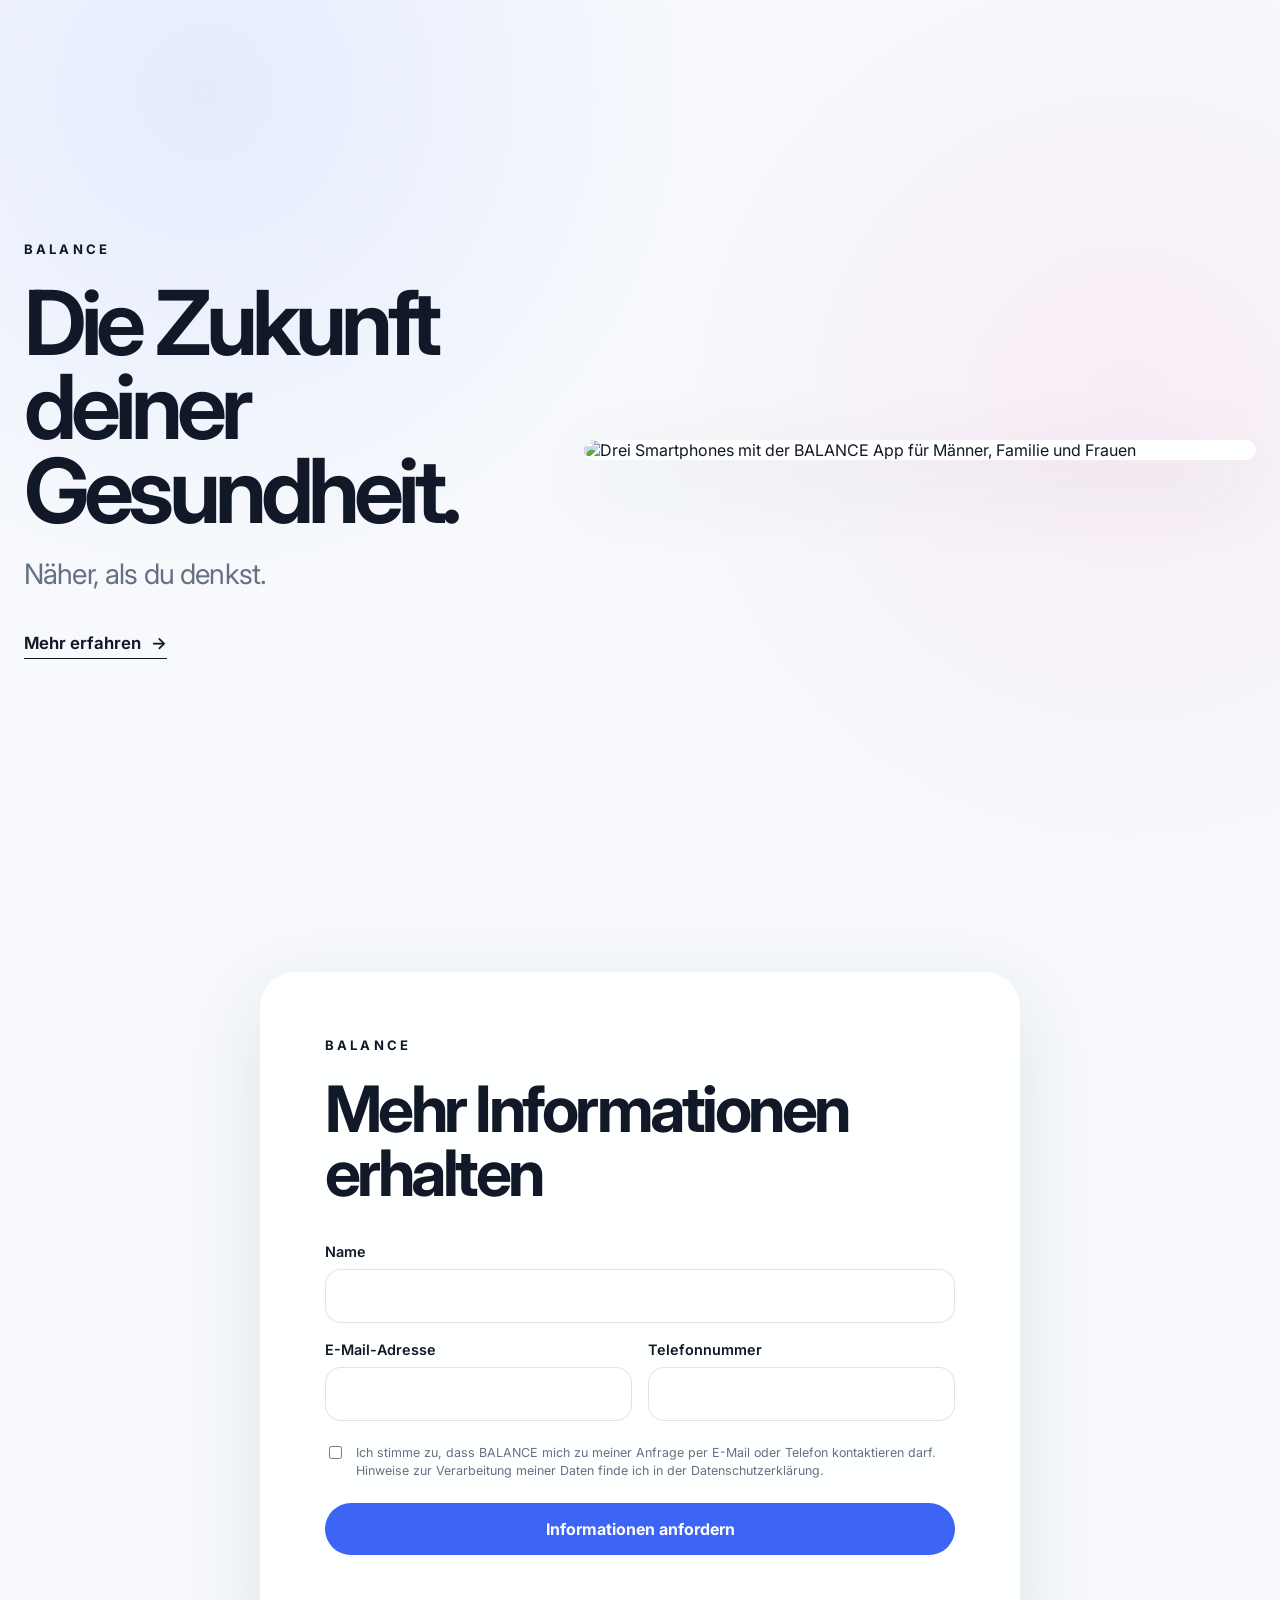
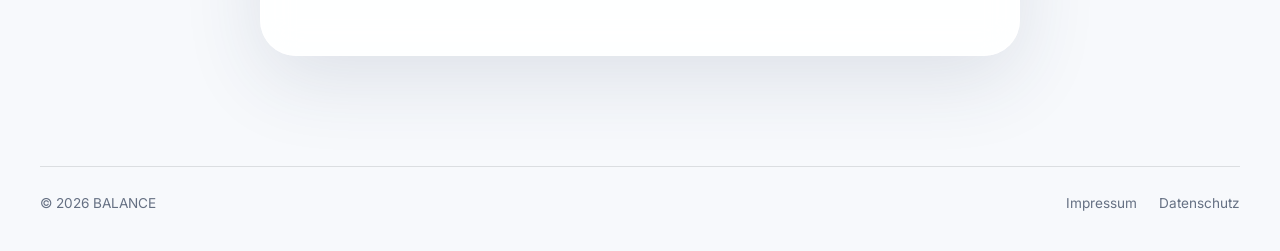
==== index.html @ 3963d745 "Add files via upload" ====
<!doctype html>
<html lang="de">
<head>
  <meta charset="utf-8" />
  <meta name="viewport" content="width=device-width, initial-scale=1" />
  <meta name="description" content="BALANCE – Die Zukunft deiner Gesundheit. Näher, als du denkst." />
  <meta name="theme-color" content="#f7f9fc" />
  <title>BALANCE</title>
  <link rel="preconnect" href="https://fonts.googleapis.com">
  <link rel="preconnect" href="https://fonts.gstatic.com" crossorigin>
  <link href="https://fonts.googleapis.com/css2?family=Inter:wght@400;500;600;700&display=swap" rel="stylesheet">
  <link rel="stylesheet" href="/style.css" />
</head>
<body>
  <main>
    <section class="hero" aria-labelledby="hero-title">
      <div class="hero-copy">
        <p class="brand">BALANCE</p>
        <h1 id="hero-title">Die Zukunft deiner Gesundheit.</h1>
        <p class="subline">Näher, als du denkst.</p>
        <a class="primary-link" href="#kontakt">Mehr erfahren <span aria-hidden="true">→</span></a>
      </div>

      <div class="hero-visual" aria-label="Vorschau der BALANCE App">
        <img src="/assets/balance-app.jpeg" alt="Drei Smartphones mit der BALANCE App für Männer, Familie und Frauen" />
      </div>
    </section>

    <section class="contact" id="kontakt" aria-labelledby="contact-title">
      <div class="contact-card">
        <p class="eyebrow">BALANCE</p>
        <h2 id="contact-title">Mehr Informationen erhalten</h2>

        <form id="lead-form" novalidate>
          <div class="field-row">
            <label>
              <span>Name</span>
              <input type="text" name="name" autocomplete="name" required maxlength="100" />
            </label>
          </div>

          <div class="field-row two-columns">
            <label>
              <span>E-Mail-Adresse</span>
              <input type="email" name="email" autocomplete="email" required maxlength="200" />
            </label>
            <label>
              <span>Telefonnummer</span>
              <input type="tel" name="phone" autocomplete="tel" required maxlength="40" />
            </label>
          </div>

          <label class="consent">
            <input type="checkbox" name="consent" required />
            <span>Ich stimme zu, dass BALANCE mich zu meiner Anfrage per E-Mail oder Telefon kontaktieren darf. Hinweise zur Verarbeitung meiner Daten finde ich in der Datenschutzerklärung.</span>
          </label>

          <button type="submit">Informationen anfordern</button>
          <p class="form-message" id="form-message" role="status" aria-live="polite"></p>
        </form>
      </div>
    </section>
  </main>

  <footer>
    <span>© <span id="year"></span> BALANCE</span>
    <nav aria-label="Rechtliches">
      <a href="/impressum.html">Impressum</a>
      <a href="/datenschutz.html">Datenschutz</a>
    </nav>
  </footer>

  <script src="/script.js" defer></script>
</body>
</html>
---- style.css ----
:root {
  --bg: #f7f9fc;
  --surface: rgba(255, 255, 255, 0.88);
  --text: #111827;
  --muted: #657083;
  --line: rgba(17, 24, 39, 0.12);
  --accent: #3c65f5;
  --accent-dark: #274ad7;
  --shadow: 0 24px 80px rgba(42, 55, 94, 0.12);
}

* { box-sizing: border-box; }
html { scroll-behavior: smooth; }
body {
  margin: 0;
  font-family: Inter, system-ui, -apple-system, BlinkMacSystemFont, "Segoe UI", sans-serif;
  color: var(--text);
  background:
    radial-gradient(circle at 16% 5%, rgba(133, 170, 255, 0.17), transparent 31rem),
    radial-gradient(circle at 88% 22%, rgba(255, 186, 216, 0.20), transparent 29rem),
    var(--bg);
}

button, input { font: inherit; }
a { color: inherit; }

.hero {
  min-height: 100svh;
  display: grid;
  grid-template-columns: minmax(0, 0.85fr) minmax(420px, 1.15fr);
  align-items: center;
  gap: clamp(2rem, 5vw, 6rem);
  width: min(1400px, calc(100% - 48px));
  margin: 0 auto;
  padding: 48px 0;
}

.hero-copy { max-width: 650px; }
.brand, .eyebrow {
  margin: 0 0 1.5rem;
  font-size: 0.82rem;
  font-weight: 700;
  letter-spacing: 0.24em;
}

h1 {
  margin: 0;
  max-width: 760px;
  font-size: clamp(3.2rem, 7vw, 7.6rem);
  line-height: 0.94;
  letter-spacing: -0.065em;
  font-weight: 650;
}

.subline {
  margin: 1.5rem 0 2.6rem;
  font-size: clamp(1.35rem, 2.2vw, 2.2rem);
  color: var(--muted);
  letter-spacing: -0.03em;
}

.primary-link {
  display: inline-flex;
  align-items: center;
  gap: 0.6rem;
  text-decoration: none;
  font-weight: 650;
  font-size: 1.05rem;
  padding-bottom: 0.35rem;
  border-bottom: 1px solid currentColor;
}

.primary-link span { transition: transform 180ms ease; }
.primary-link:hover span { transform: translateX(5px); }

.hero-visual {
  position: relative;
  overflow: hidden;
  border-radius: 38px;
  box-shadow: var(--shadow);
  background: #fff;
  animation: enter 750ms ease both;
}

.hero-visual::after {
  content: "";
  position: absolute;
  inset: 0;
  box-shadow: inset 0 0 0 1px rgba(255, 255, 255, 0.8);
  border-radius: inherit;
  pointer-events: none;
}

.hero-visual img {
  display: block;
  width: 100%;
  height: auto;
}

.contact {
  min-height: 92svh;
  display: grid;
  place-items: center;
  padding: 72px 24px 110px;
}

.contact-card {
  width: min(760px, 100%);
  padding: clamp(28px, 6vw, 64px);
  border: 1px solid rgba(255,255,255,.9);
  border-radius: 36px;
  background: var(--surface);
  backdrop-filter: blur(18px);
  box-shadow: var(--shadow);
}

.contact-card h2 {
  margin: 0 0 2.4rem;
  font-size: clamp(2.2rem, 5vw, 4.3rem);
  line-height: 1;
  letter-spacing: -0.055em;
}

form { display: grid; gap: 1.1rem; }
.two-columns { display: grid; grid-template-columns: 1fr 1fr; gap: 1rem; }
label > span:first-child {
  display: block;
  margin-bottom: 0.55rem;
  font-size: 0.9rem;
  font-weight: 600;
}

input[type="text"], input[type="email"], input[type="tel"] {
  width: 100%;
  border: 1px solid var(--line);
  border-radius: 16px;
  padding: 1rem 1.05rem;
  color: var(--text);
  background: rgba(255,255,255,.82);
  outline: none;
  transition: border-color 160ms ease, box-shadow 160ms ease;
}

input:focus {
  border-color: rgba(60, 101, 245, .7);
  box-shadow: 0 0 0 4px rgba(60, 101, 245, .10);
}

.consent {
  display: grid;
  grid-template-columns: 20px 1fr;
  align-items: start;
  gap: 0.7rem;
  margin: 0.35rem 0;
  color: var(--muted);
  font-size: 0.78rem;
  line-height: 1.45;
}
.consent input { margin-top: 0.15rem; }

button {
  border: 0;
  border-radius: 999px;
  padding: 1rem 1.4rem;
  color: white;
  background: var(--accent);
  font-weight: 700;
  cursor: pointer;
  transition: transform 160ms ease, background 160ms ease, opacity 160ms ease;
}
button:hover { background: var(--accent-dark); transform: translateY(-1px); }
button:disabled { opacity: 0.6; cursor: wait; transform: none; }
.form-message { min-height: 1.3em; margin: 0; font-size: 0.9rem; color: var(--muted); text-align: center; }
.form-message.success { color: #087f5b; }
.form-message.error { color: #b42318; }

footer {
  width: min(1200px, calc(100% - 48px));
  margin: 0 auto;
  padding: 28px 0 40px;
  border-top: 1px solid var(--line);
  display: flex;
  justify-content: space-between;
  gap: 1rem;
  color: var(--muted);
  font-size: 0.85rem;
}
footer nav { display: flex; gap: 1.4rem; }
footer a { text-decoration: none; }
footer a:hover { color: var(--text); }

@keyframes enter {
  from { opacity: 0; transform: translateY(18px) scale(.985); }
  to { opacity: 1; transform: none; }
}

@media (max-width: 920px) {
  .hero {
    grid-template-columns: 1fr;
    width: min(760px, calc(100% - 32px));
    padding-top: 34px;
  }
  .hero-copy { padding-top: 3rem; }
  h1 { font-size: clamp(3.4rem, 14vw, 6rem); }
  .hero-visual { border-radius: 28px; }
}

@media (max-width: 620px) {
  .hero { min-height: auto; padding-bottom: 80px; }
  .hero-copy { padding-top: 2rem; }
  .two-columns { grid-template-columns: 1fr; }
  .contact { min-height: auto; padding-inline: 16px; }
  .contact-card { border-radius: 26px; }
  footer { width: calc(100% - 32px); flex-direction: column; }
}
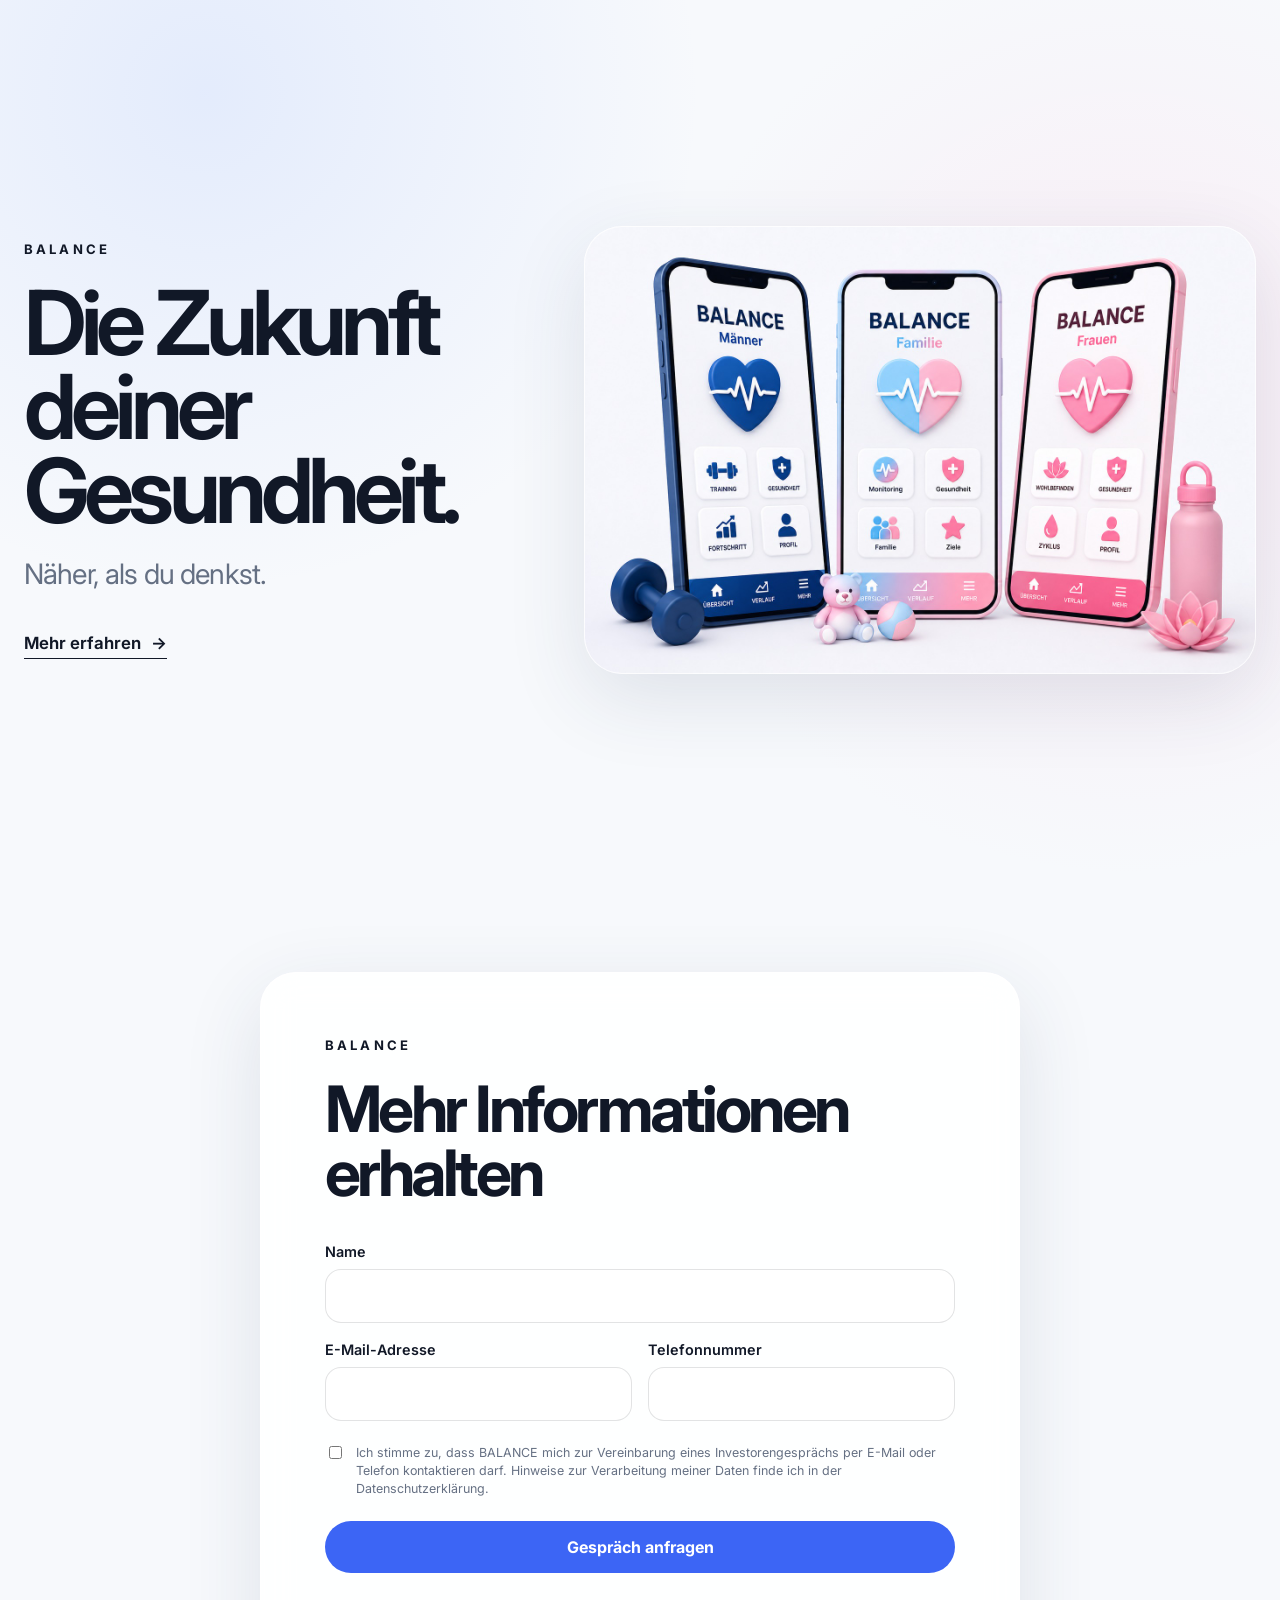
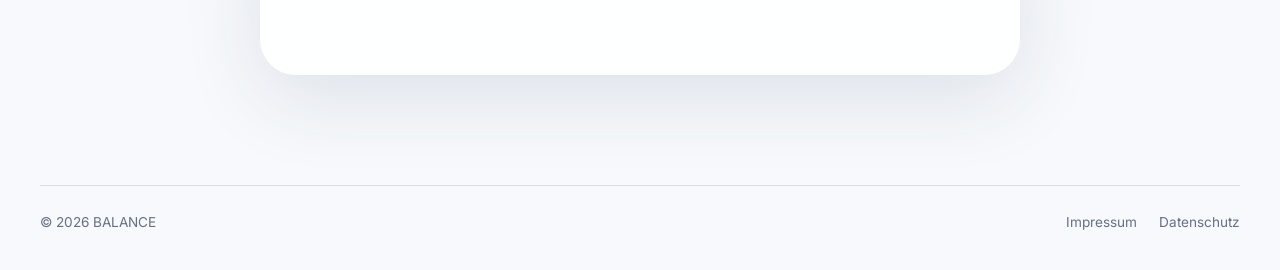
==== commit fb335580: "Update index.html" ====
--- a/index.html
+++ b/index.html
@@ -29,8 +29,7 @@
     <section class="contact" id="kontakt" aria-labelledby="contact-title">
       <div class="contact-card">
         <p class="eyebrow">BALANCE</p>
-        <h2 id="contact-title">Mehr Informationen erhalten</h2>
-
+<h2 id="contact-title">Mehr Informationen erhalten</h2>
         <form id="lead-form" novalidate>
           <div class="field-row">
             <label>
@@ -52,10 +51,15 @@
 
           <label class="consent">
             <input type="checkbox" name="consent" required />
-            <span>Ich stimme zu, dass BALANCE mich zu meiner Anfrage per E-Mail oder Telefon kontaktieren darf. Hinweise zur Verarbeitung meiner Daten finde ich in der Datenschutzerklärung.</span>
+           <span>
+Ich stimme zu, dass BALANCE mich zur Vereinbarung eines
+Investorengesprächs per E-Mail oder Telefon kontaktieren darf.
+Hinweise zur Verarbeitung meiner Daten finde ich in der
+Datenschutzerklärung.
+</span>
           </label>
 
-          <button type="submit">Informationen anfordern</button>
+          <button type="submit">Gespräch anfragen</button>
           <p class="form-message" id="form-message" role="status" aria-live="polite"></p>
         </form>
       </div>
--- a/style.css
+++ b/style.css
@@ -213,3 +213,73 @@
   .contact-card { border-radius: 26px; }
   footer { width: calc(100% - 32px); flex-direction: column; }
 }
+/* ===== Rechtliche Seiten ===== */
+
+.legal-content {
+    text-align: center;
+}
+
+.legal-content h3 {
+    margin: 2.5rem 0 0.8rem;
+    font-size: 1.15rem;
+    font-weight: 700;
+}
+
+.legal-content p {
+    margin: 0;
+    line-height: 1.8;
+    color: var(--muted);
+}
+
+.legal-content a {
+    color: var(--accent);
+    text-decoration: none;
+}
+
+.legal-content a:hover {
+    text-decoration: underline;
+}
+
+.back-link {
+    display: inline-block;
+    margin-top: 3rem;
+    font-weight: 600;
+    text-decoration: none;
+}
+/* ===== Rechtliche Seiten ===== */
+
+.legal-content {
+    text-align: center;
+}
+
+.legal-content h3 {
+    margin: 2.5rem 0 0.8rem;
+    font-size: 1.15rem;
+    font-weight: 700;
+}
+
+.legal-content p {
+    margin: 0 0 1rem;
+    line-height: 1.8;
+    color: var(--muted);
+}
+
+.legal-content strong {
+    color: var(--text);
+}
+
+.legal-content a {
+    color: var(--accent);
+    text-decoration: none;
+    overflow-wrap: anywhere;
+}
+
+.legal-content a:hover {
+    text-decoration: underline;
+}
+
+.back-link {
+    display: inline-block;
+    margin-top: 3rem;
+    font-weight: 600;
+}
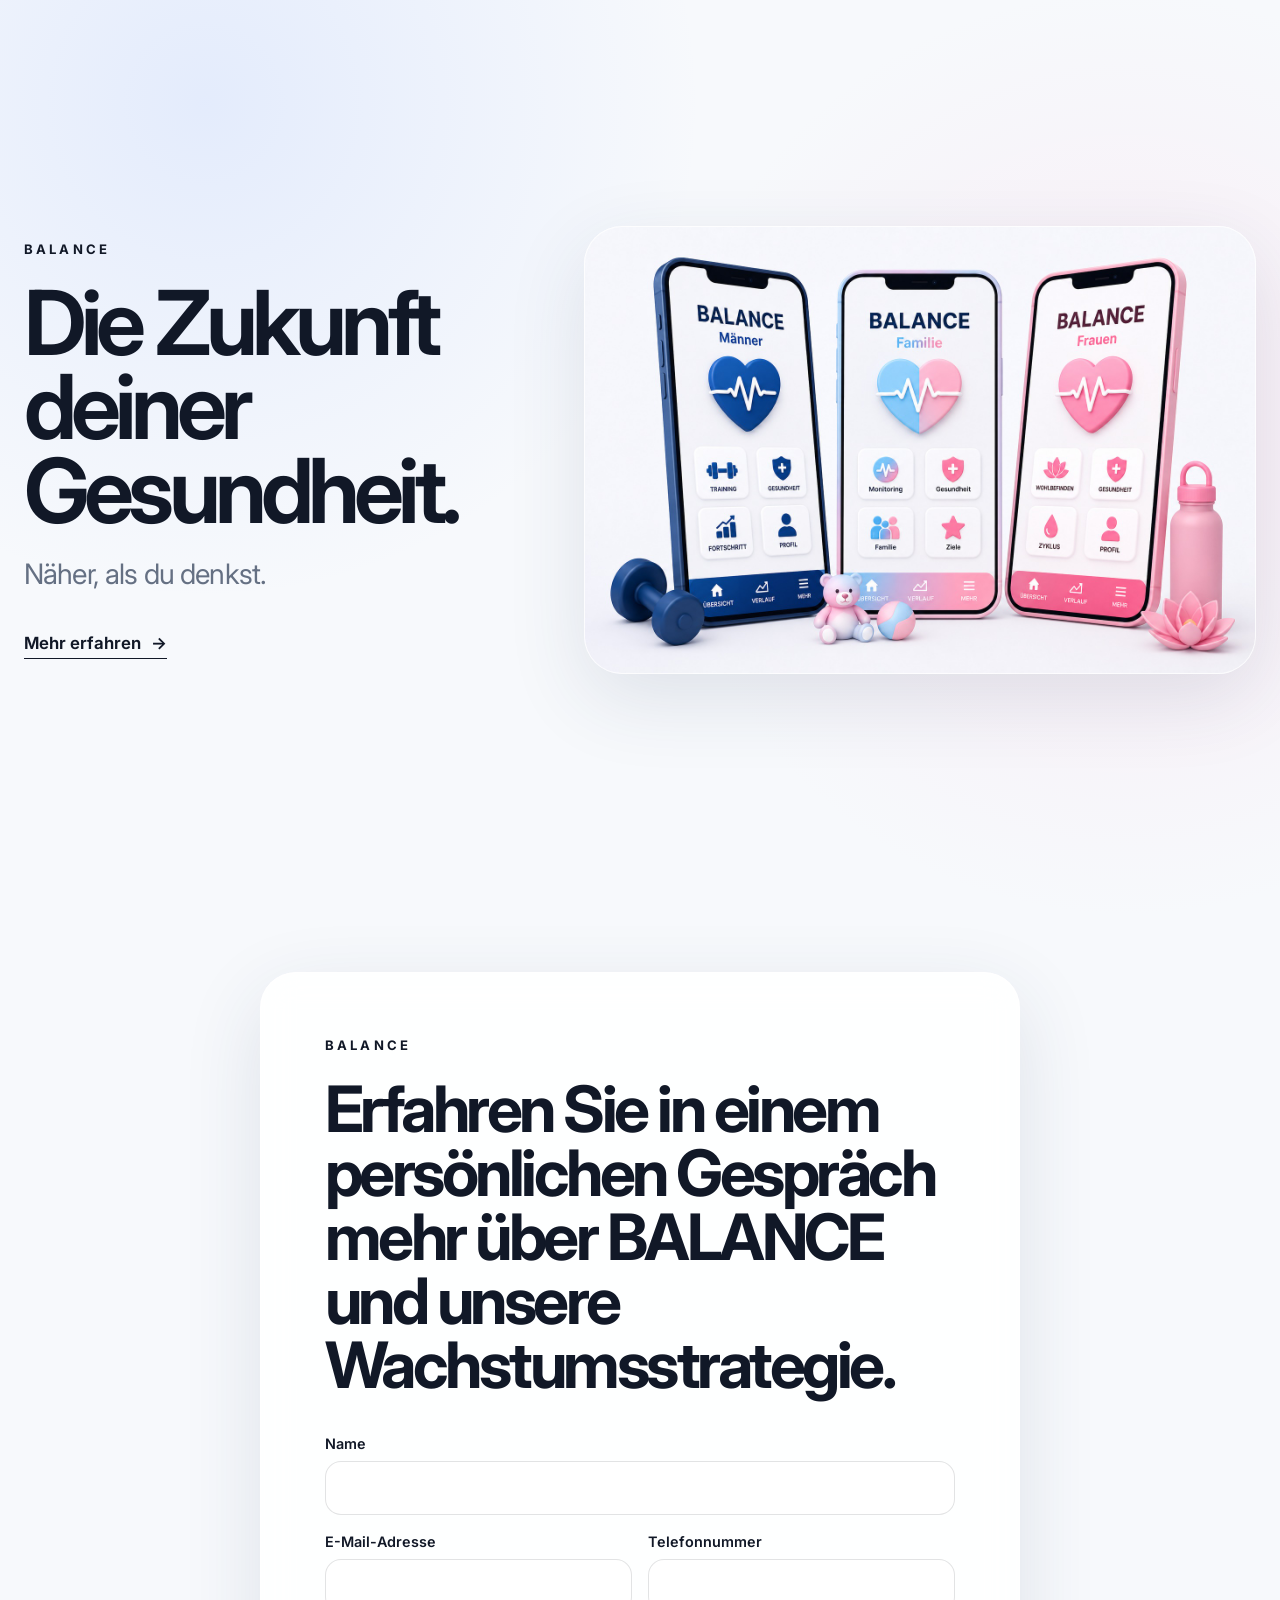
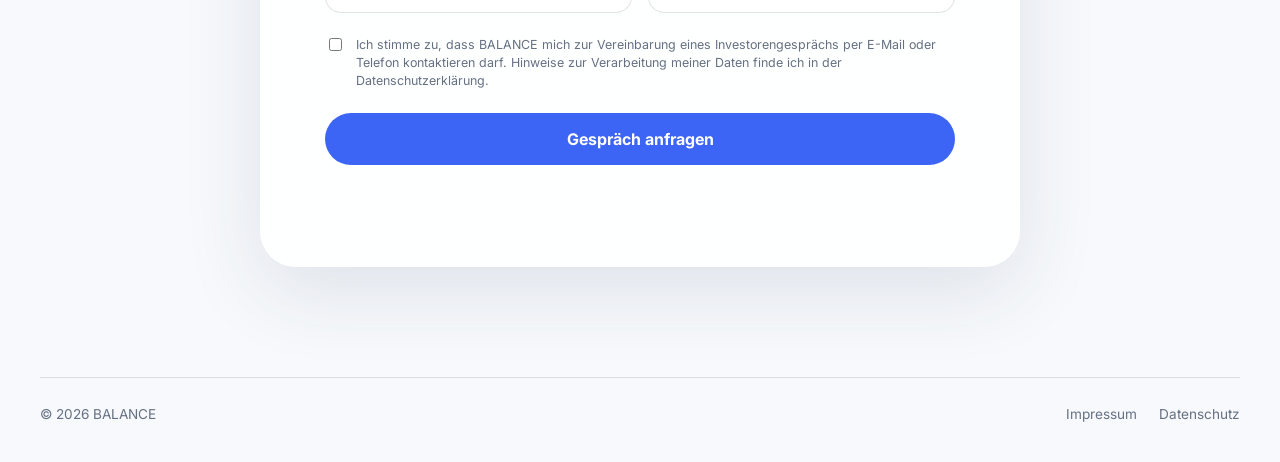
==== commit 4069635f: "Update index.html" ====
--- a/index.html
+++ b/index.html
@@ -6,74 +6,172 @@
   <meta name="description" content="BALANCE – Die Zukunft deiner Gesundheit. Näher, als du denkst." />
   <meta name="theme-color" content="#f7f9fc" />
   <title>BALANCE</title>
+
   <link rel="preconnect" href="https://fonts.googleapis.com">
   <link rel="preconnect" href="https://fonts.gstatic.com" crossorigin>
+
   <link href="https://fonts.googleapis.com/css2?family=Inter:wght@400;500;600;700&display=swap" rel="stylesheet">
+
   <link rel="stylesheet" href="/style.css" />
 </head>
+
 <body>
-  <main>
-    <section class="hero" aria-labelledby="hero-title">
-      <div class="hero-copy">
-        <p class="brand">BALANCE</p>
-        <h1 id="hero-title">Die Zukunft deiner Gesundheit.</h1>
-        <p class="subline">Näher, als du denkst.</p>
-        <a class="primary-link" href="#kontakt">Mehr erfahren <span aria-hidden="true">→</span></a>
-      </div>
 
-      <div class="hero-visual" aria-label="Vorschau der BALANCE App">
-        <img src="/assets/balance-app.jpeg" alt="Drei Smartphones mit der BALANCE App für Männer, Familie und Frauen" />
-      </div>
-    </section>
+<main>
 
-    <section class="contact" id="kontakt" aria-labelledby="contact-title">
-      <div class="contact-card">
-        <p class="eyebrow">BALANCE</p>
-<h2 id="contact-title">Mehr Informationen erhalten</h2>
-        <form id="lead-form" novalidate>
-          <div class="field-row">
-            <label>
-              <span>Name</span>
-              <input type="text" name="name" autocomplete="name" required maxlength="100" />
-            </label>
-          </div>
+  <section class="hero" aria-labelledby="hero-title">
 
-          <div class="field-row two-columns">
-            <label>
-              <span>E-Mail-Adresse</span>
-              <input type="email" name="email" autocomplete="email" required maxlength="200" />
-            </label>
-            <label>
-              <span>Telefonnummer</span>
-              <input type="tel" name="phone" autocomplete="tel" required maxlength="40" />
-            </label>
-          </div>
+    <div class="hero-copy">
 
-          <label class="consent">
-            <input type="checkbox" name="consent" required />
-           <span>
-Ich stimme zu, dass BALANCE mich zur Vereinbarung eines
-Investorengesprächs per E-Mail oder Telefon kontaktieren darf.
-Hinweise zur Verarbeitung meiner Daten finde ich in der
-Datenschutzerklärung.
-</span>
+      <p class="brand">BALANCE</p>
+
+      <h1 id="hero-title">
+        Die Zukunft deiner Gesundheit.
+      </h1>
+
+      <p class="subline">
+        Näher, als du denkst.
+      </p>
+
+      <a class="primary-link" href="#kontakt">
+        Mehr erfahren
+        <span aria-hidden="true">→</span>
+      </a>
+
+    </div>
+
+    <div class="hero-visual" aria-label="Vorschau der BALANCE App">
+
+      <img
+        src="/assets/balance-app.jpeg"
+        alt="Drei Smartphones mit der BALANCE App für Männer, Familie und Frauen"
+      />
+
+    </div>
+
+  </section>
+
+
+  <section
+    class="contact"
+    id="kontakt"
+    aria-labelledby="contact-title"
+  >
+
+    <div class="contact-card">
+
+      <p class="eyebrow">BALANCE</p>
+
+      <h2 id="contact-title">
+        Erfahren Sie in einem persönlichen Gespräch mehr über BALANCE und unsere Wachstumsstrategie.
+      </h2>
+
+      <form id="lead-form" novalidate>
+
+        <div class="field-row">
+
+          <label>
+
+            <span>Name</span>
+
+            <input
+              type="text"
+              name="name"
+              autocomplete="name"
+              required
+              maxlength="100"
+            />
+
           </label>
 
-          <button type="submit">Gespräch anfragen</button>
-          <p class="form-message" id="form-message" role="status" aria-live="polite"></p>
-        </form>
-      </div>
-    </section>
-  </main>
+        </div>
 
-  <footer>
-    <span>© <span id="year"></span> BALANCE</span>
-    <nav aria-label="Rechtliches">
-      <a href="/impressum.html">Impressum</a>
-      <a href="/datenschutz.html">Datenschutz</a>
-    </nav>
-  </footer>
+        <div class="field-row two-columns">
 
-  <script src="/script.js" defer></script>
+          <label>
+
+            <span>E-Mail-Adresse</span>
+
+            <input
+              type="email"
+              name="email"
+              autocomplete="email"
+              required
+              maxlength="200"
+            />
+
+          </label>
+
+          <label>
+
+            <span>Telefonnummer</span>
+
+            <input
+              type="tel"
+              name="phone"
+              autocomplete="tel"
+              required
+              maxlength="40"
+            />
+
+          </label>
+
+        </div>
+
+        <label class="consent">
+
+          <input
+            type="checkbox"
+            name="consent"
+            required
+          />
+
+          <span>
+            Ich stimme zu, dass BALANCE mich zur Vereinbarung eines Investorengesprächs per E-Mail oder Telefon kontaktieren darf. Hinweise zur Verarbeitung meiner Daten finde ich in der Datenschutzerklärung.
+          </span>
+
+        </label>
+
+        <button type="submit">
+          Gespräch anfragen
+        </button>
+
+        <p
+          class="form-message"
+          id="form-message"
+          role="status"
+          aria-live="polite"
+        ></p>
+
+      </form>
+
+    </div>
+
+  </section>
+
+</main>
+
+<footer>
+
+  <span>
+    © <span id="year"></span> BALANCE
+  </span>
+
+  <nav aria-label="Rechtliches">
+
+    <a href="/impressum.html">
+      Impressum
+    </a>
+
+    <a href="/datenschutz.html">
+      Datenschutz
+    </a>
+
+  </nav>
+
+</footer>
+
+<script src="/script.js" defer></script>
+
 </body>
 </html>
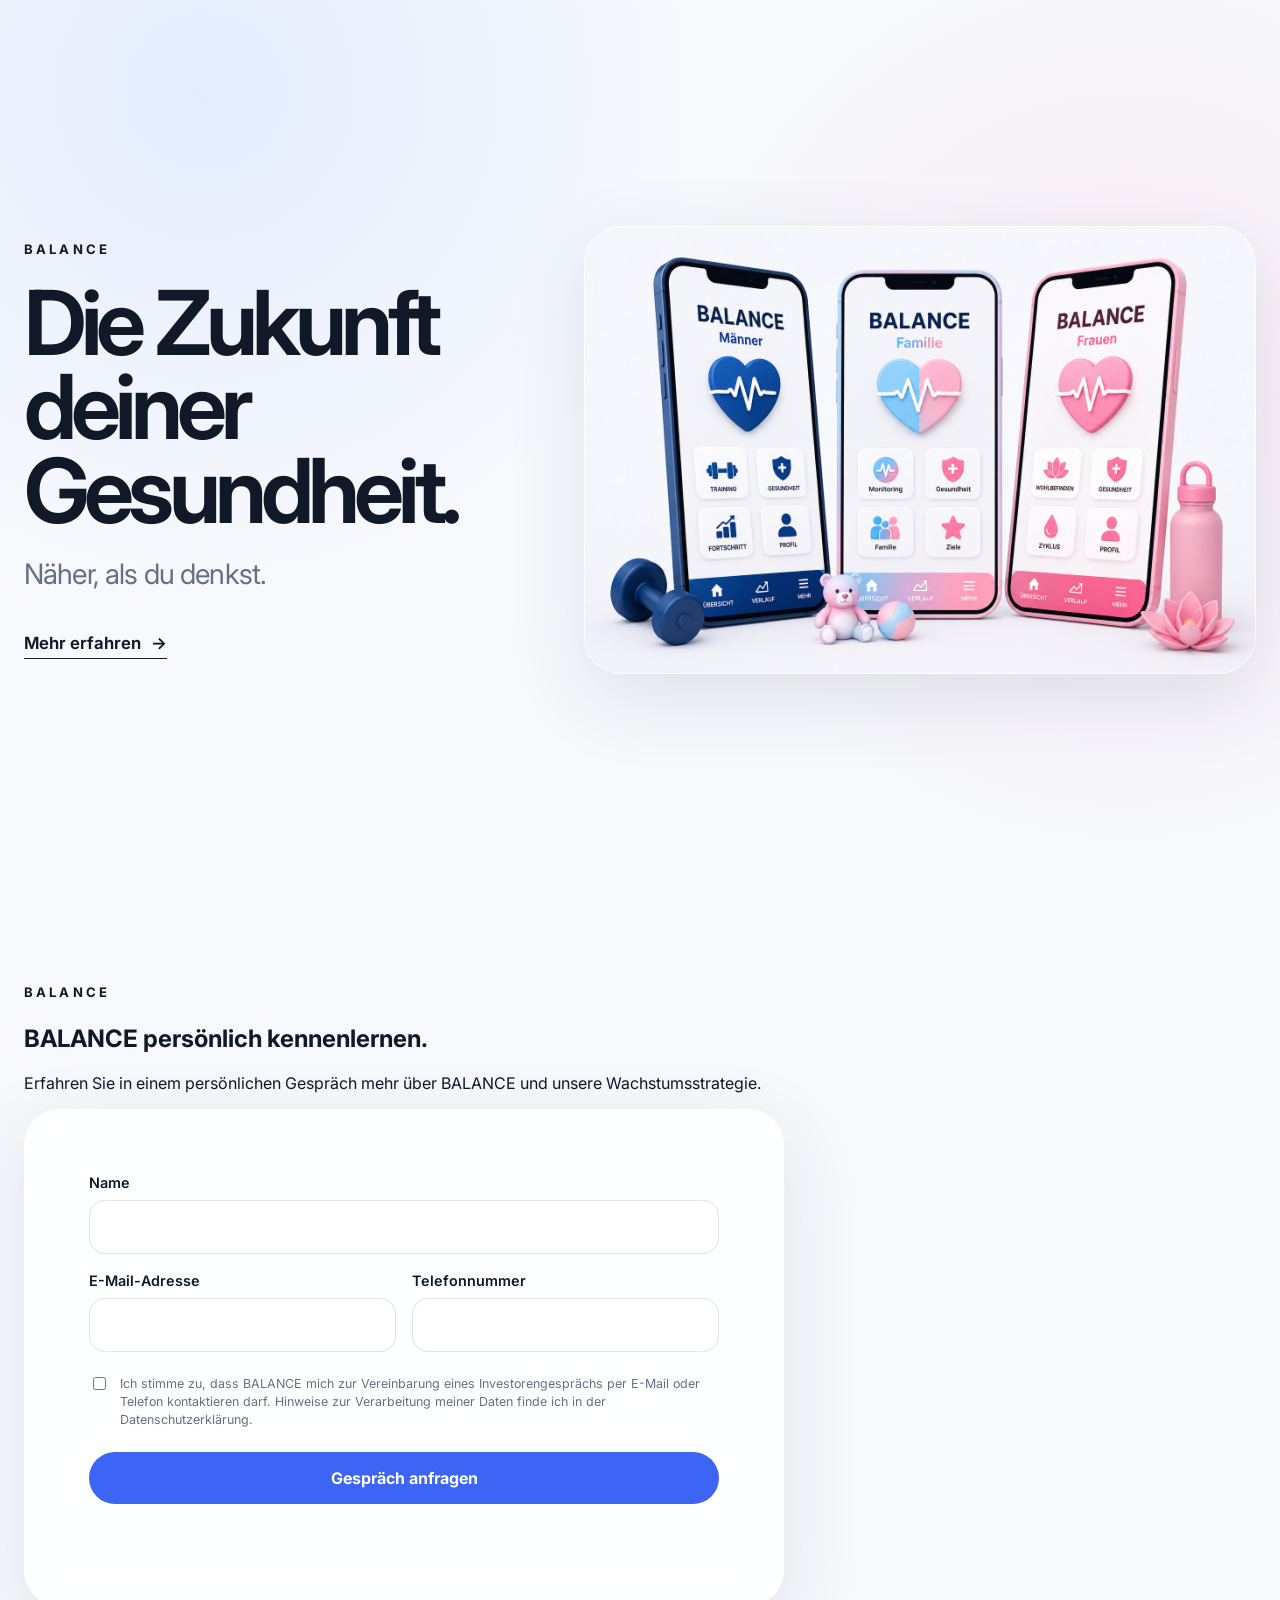
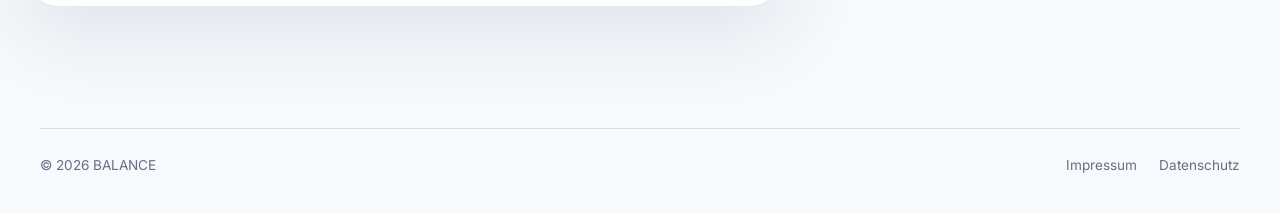
==== commit 5a421ba2: "Update index.html" ====
--- a/index.html
+++ b/index.html
@@ -3,175 +3,204 @@
 <head>
   <meta charset="utf-8" />
   <meta name="viewport" content="width=device-width, initial-scale=1" />
-  <meta name="description" content="BALANCE – Die Zukunft deiner Gesundheit. Näher, als du denkst." />
+  <meta
+    name="description"
+    content="BALANCE – Die Zukunft deiner Gesundheit. Näher, als du denkst."
+  />
   <meta name="theme-color" content="#f7f9fc" />
+
   <title>BALANCE</title>
 
   <link rel="preconnect" href="https://fonts.googleapis.com">
   <link rel="preconnect" href="https://fonts.gstatic.com" crossorigin>
-
-  <link href="https://fonts.googleapis.com/css2?family=Inter:wght@400;500;600;700&display=swap" rel="stylesheet">
+  <link
+    href="https://fonts.googleapis.com/css2?family=Inter:wght@400;500;600;700&display=swap"
+    rel="stylesheet"
+  >
 
   <link rel="stylesheet" href="/style.css" />
 </head>
 
 <body>
 
-<main>
-
-  <section class="hero" aria-labelledby="hero-title">
-
-    <div class="hero-copy">
-
-      <p class="brand">BALANCE</p>
-
-      <h1 id="hero-title">
-        Die Zukunft deiner Gesundheit.
-      </h1>
-
-      <p class="subline">
-        Näher, als du denkst.
-      </p>
-
-      <a class="primary-link" href="#kontakt">
-        Mehr erfahren
-        <span aria-hidden="true">→</span>
+  <main>
+
+    <section class="hero" aria-labelledby="hero-title">
+
+      <div class="hero-copy">
+
+        <p class="brand">BALANCE</p>
+
+        <h1 id="hero-title">
+          Die Zukunft deiner Gesundheit.
+        </h1>
+
+        <p class="subline">
+          Näher, als du denkst.
+        </p>
+
+        <a class="primary-link" href="#kontakt">
+          Mehr erfahren
+          <span aria-hidden="true">→</span>
+        </a>
+
+      </div>
+
+      <div class="hero-visual" aria-label="Vorschau der BALANCE App">
+
+        <img
+          src="/assets/balance-app.jpeg"
+          alt="Drei Smartphones mit der BALANCE App für Männer, Familie und Frauen"
+        />
+
+      </div>
+
+    </section>
+
+
+    <section
+      class="contact"
+      id="kontakt"
+      aria-labelledby="contact-title"
+    >
+
+      <div class="contact-layout">
+
+        <div class="contact-copy">
+
+          <p class="eyebrow">BALANCE</p>
+
+          <h2 id="contact-title">
+            BALANCE persönlich kennenlernen.
+          </h2>
+
+          <p class="contact-subline">
+            Erfahren Sie in einem persönlichen Gespräch mehr über BALANCE und
+            unsere Wachstumsstrategie.
+          </p>
+
+        </div>
+
+
+        <div class="contact-card">
+
+          <form id="lead-form" novalidate>
+
+            <div class="field-row">
+
+              <label>
+
+                <span>Name</span>
+
+                <input
+                  type="text"
+                  name="name"
+                  autocomplete="name"
+                  required
+                  maxlength="100"
+                />
+
+              </label>
+
+            </div>
+
+
+            <div class="field-row two-columns">
+
+              <label>
+
+                <span>E-Mail-Adresse</span>
+
+                <input
+                  type="email"
+                  name="email"
+                  autocomplete="email"
+                  required
+                  maxlength="200"
+                />
+
+              </label>
+
+              <label>
+
+                <span>Telefonnummer</span>
+
+                <input
+                  type="tel"
+                  name="phone"
+                  autocomplete="tel"
+                  required
+                  maxlength="40"
+                />
+
+              </label>
+
+            </div>
+
+
+            <label class="consent">
+
+              <input
+                type="checkbox"
+                name="consent"
+                required
+              />
+
+              <span>
+                Ich stimme zu, dass BALANCE mich zur Vereinbarung eines
+                Investorengesprächs per E-Mail oder Telefon kontaktieren darf.
+                Hinweise zur Verarbeitung meiner Daten finde ich in der
+                Datenschutzerklärung.
+              </span>
+
+            </label>
+
+
+            <button type="submit">
+              Gespräch anfragen
+            </button>
+
+
+            <p
+              class="form-message"
+              id="form-message"
+              role="status"
+              aria-live="polite"
+            ></p>
+
+          </form>
+
+        </div>
+
+      </div>
+
+    </section>
+
+  </main>
+
+
+  <footer>
+
+    <span>
+      © <span id="year"></span> BALANCE
+    </span>
+
+    <nav aria-label="Rechtliches">
+
+      <a href="/impressum.html">
+        Impressum
       </a>
 
-    </div>
-
-    <div class="hero-visual" aria-label="Vorschau der BALANCE App">
-
-      <img
-        src="/assets/balance-app.jpeg"
-        alt="Drei Smartphones mit der BALANCE App für Männer, Familie und Frauen"
-      />
-
-    </div>
-
-  </section>
-
-
-  <section
-    class="contact"
-    id="kontakt"
-    aria-labelledby="contact-title"
-  >
-
-    <div class="contact-card">
-
-      <p class="eyebrow">BALANCE</p>
-
-      <h2 id="contact-title">
-        Erfahren Sie in einem persönlichen Gespräch mehr über BALANCE und unsere Wachstumsstrategie.
-      </h2>
-
-      <form id="lead-form" novalidate>
-
-        <div class="field-row">
-
-          <label>
-
-            <span>Name</span>
-
-            <input
-              type="text"
-              name="name"
-              autocomplete="name"
-              required
-              maxlength="100"
-            />
-
-          </label>
-
-        </div>
-
-        <div class="field-row two-columns">
-
-          <label>
-
-            <span>E-Mail-Adresse</span>
-
-            <input
-              type="email"
-              name="email"
-              autocomplete="email"
-              required
-              maxlength="200"
-            />
-
-          </label>
-
-          <label>
-
-            <span>Telefonnummer</span>
-
-            <input
-              type="tel"
-              name="phone"
-              autocomplete="tel"
-              required
-              maxlength="40"
-            />
-
-          </label>
-
-        </div>
-
-        <label class="consent">
-
-          <input
-            type="checkbox"
-            name="consent"
-            required
-          />
-
-          <span>
-            Ich stimme zu, dass BALANCE mich zur Vereinbarung eines Investorengesprächs per E-Mail oder Telefon kontaktieren darf. Hinweise zur Verarbeitung meiner Daten finde ich in der Datenschutzerklärung.
-          </span>
-
-        </label>
-
-        <button type="submit">
-          Gespräch anfragen
-        </button>
-
-        <p
-          class="form-message"
-          id="form-message"
-          role="status"
-          aria-live="polite"
-        ></p>
-
-      </form>
-
-    </div>
-
-  </section>
-
-</main>
-
-<footer>
-
-  <span>
-    © <span id="year"></span> BALANCE
-  </span>
-
-  <nav aria-label="Rechtliches">
-
-    <a href="/impressum.html">
-      Impressum
-    </a>
-
-    <a href="/datenschutz.html">
-      Datenschutz
-    </a>
-
-  </nav>
-
-</footer>
-
-<script src="/script.js" defer></script>
+      <a href="/datenschutz.html">
+        Datenschutz
+      </a>
+
+    </nav>
+
+  </footer>
+
+
+  <script src="/script.js" defer></script>
 
 </body>
 </html>
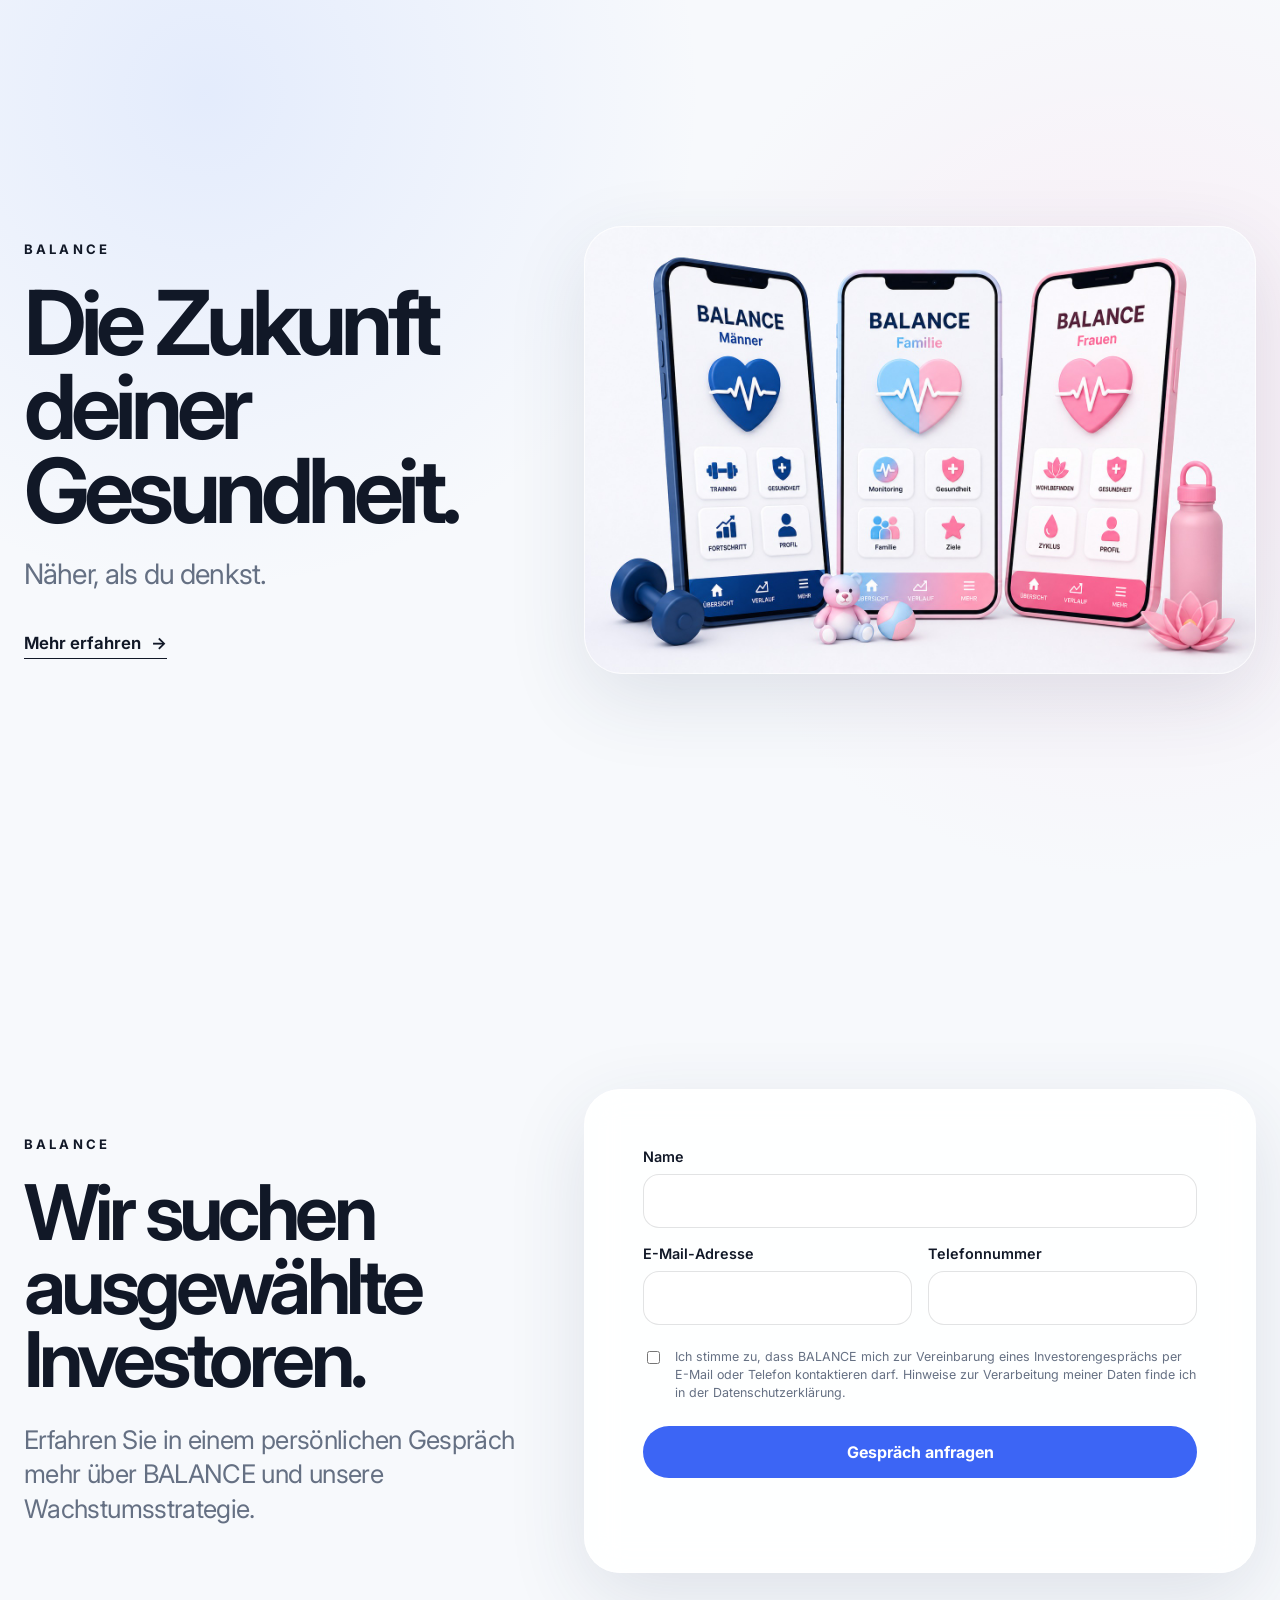
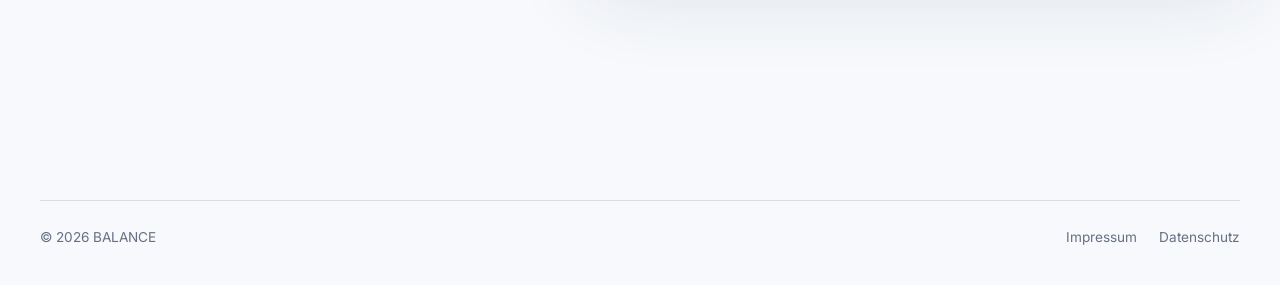
==== commit c2b71d09: "Update index.html" ====
--- a/index.html
+++ b/index.html
@@ -58,124 +58,86 @@
     </section>
 
 
-    <section
-      class="contact"
-      id="kontakt"
-      aria-labelledby="contact-title"
-    >
+   <section class="contact" id="kontakt" aria-labelledby="contact-title">
+  <div class="contact-layout">
 
-      <div class="contact-layout">
+    <div class="contact-copy">
+      <p class="eyebrow">BALANCE</p>
 
-        <div class="contact-copy">
+      <h2 id="contact-title">
+        Wir suchen ausgewählte Investoren.
+      </h2>
 
-          <p class="eyebrow">BALANCE</p>
+      <p class="contact-subline">
+        Erfahren Sie in einem persönlichen Gespräch mehr über BALANCE und unsere Wachstumsstrategie.
+      </p>
+    </div>
 
-          <h2 id="contact-title">
-            BALANCE persönlich kennenlernen.
-          </h2>
+    <div class="contact-card">
+      <form id="lead-form" novalidate>
 
-          <p class="contact-subline">
-            Erfahren Sie in einem persönlichen Gespräch mehr über BALANCE und
-            unsere Wachstumsstrategie.
-          </p>
-
+        <div class="field-row">
+          <label>
+            <span>Name</span>
+            <input
+              type="text"
+              name="name"
+              autocomplete="name"
+              required
+              maxlength="100"
+            />
+          </label>
         </div>
 
+        <div class="field-row two-columns">
+          <label>
+            <span>E-Mail-Adresse</span>
+            <input
+              type="email"
+              name="email"
+              autocomplete="email"
+              required
+              maxlength="200"
+            />
+          </label>
 
-        <div class="contact-card">
-
-          <form id="lead-form" novalidate>
-
-            <div class="field-row">
-
-              <label>
-
-                <span>Name</span>
-
-                <input
-                  type="text"
-                  name="name"
-                  autocomplete="name"
-                  required
-                  maxlength="100"
-                />
-
-              </label>
-
-            </div>
-
-
-            <div class="field-row two-columns">
-
-              <label>
-
-                <span>E-Mail-Adresse</span>
-
-                <input
-                  type="email"
-                  name="email"
-                  autocomplete="email"
-                  required
-                  maxlength="200"
-                />
-
-              </label>
-
-              <label>
-
-                <span>Telefonnummer</span>
-
-                <input
-                  type="tel"
-                  name="phone"
-                  autocomplete="tel"
-                  required
-                  maxlength="40"
-                />
-
-              </label>
-
-            </div>
-
-
-            <label class="consent">
-
-              <input
-                type="checkbox"
-                name="consent"
-                required
-              />
-
-              <span>
-                Ich stimme zu, dass BALANCE mich zur Vereinbarung eines
-                Investorengesprächs per E-Mail oder Telefon kontaktieren darf.
-                Hinweise zur Verarbeitung meiner Daten finde ich in der
-                Datenschutzerklärung.
-              </span>
-
-            </label>
-
-
-            <button type="submit">
-              Gespräch anfragen
-            </button>
-
-
-            <p
-              class="form-message"
-              id="form-message"
-              role="status"
-              aria-live="polite"
-            ></p>
-
-          </form>
-
+          <label>
+            <span>Telefonnummer</span>
+            <input
+              type="tel"
+              name="phone"
+              autocomplete="tel"
+              required
+              maxlength="40"
+            />
+          </label>
         </div>
 
-      </div>
+        <label class="consent">
+          <input type="checkbox" name="consent" required />
 
-    </section>
+          <span>
+            Ich stimme zu, dass BALANCE mich zur Vereinbarung eines
+            Investorengesprächs per E-Mail oder Telefon kontaktieren darf.
+            Hinweise zur Verarbeitung meiner Daten finde ich in der
+            Datenschutzerklärung.
+          </span>
+        </label>
 
+        <button type="submit">Gespräch anfragen</button>
+
+        <p
+          class="form-message"
+          id="form-message"
+          role="status"
+          aria-live="polite"
+        ></p>
+
+      </form>
+    </div>
+
+  </div>
+</section>
   </main>
 
 
--- a/style.css
+++ b/style.css
@@ -9,8 +9,14 @@
   --shadow: 0 24px 80px rgba(42, 55, 94, 0.12);
 }
 
-* { box-sizing: border-box; }
-html { scroll-behavior: smooth; }
+* {
+  box-sizing: border-box;
+}
+
+html {
+  scroll-behavior: smooth;
+}
+
 body {
   margin: 0;
   font-family: Inter, system-ui, -apple-system, BlinkMacSystemFont, "Segoe UI", sans-serif;
@@ -21,8 +27,16 @@
     var(--bg);
 }
 
-button, input { font: inherit; }
-a { color: inherit; }
+button,
+input {
+  font: inherit;
+}
+
+a {
+  color: inherit;
+}
+
+/* ===== Hero ===== */
 
 .hero {
   min-height: 100svh;
@@ -35,8 +49,12 @@
   padding: 48px 0;
 }
 
-.hero-copy { max-width: 650px; }
-.brand, .eyebrow {
+.hero-copy {
+  max-width: 650px;
+}
+
+.brand,
+.eyebrow {
   margin: 0 0 1.5rem;
   font-size: 0.82rem;
   font-weight: 700;
@@ -70,8 +88,13 @@
   border-bottom: 1px solid currentColor;
 }
 
-.primary-link span { transition: transform 180ms ease; }
-.primary-link:hover span { transform: translateX(5px); }
+.primary-link span {
+  transition: transform 180ms ease;
+}
+
+.primary-link:hover span {
+  transform: translateX(5px);
+}
 
 .hero-visual {
   position: relative;
@@ -97,32 +120,72 @@
   height: auto;
 }
 
+/* ===== Kontaktbereich ===== */
+
 .contact {
-  min-height: 92svh;
+  min-height: 100svh;
   display: grid;
   place-items: center;
   padding: 72px 24px 110px;
 }
 
+.contact-layout {
+  width: min(1400px, 100%);
+  display: grid;
+  grid-template-columns: minmax(0, 0.85fr) minmax(420px, 1.15fr);
+  align-items: center;
+  gap: clamp(2rem, 5vw, 6rem);
+}
+
+.contact-copy {
+  max-width: 650px;
+}
+
+.contact-copy h2 {
+  margin: 0;
+  font-size: clamp(3.2rem, 6vw, 6.8rem);
+  line-height: 0.96;
+  letter-spacing: -0.06em;
+  font-weight: 650;
+}
+
+.contact-subline {
+  margin: 1.6rem 0 0;
+  max-width: 620px;
+  font-size: clamp(1.25rem, 2vw, 1.85rem);
+  line-height: 1.35;
+  color: var(--muted);
+  letter-spacing: -0.025em;
+}
+
 .contact-card {
-  width: min(760px, 100%);
-  padding: clamp(28px, 6vw, 64px);
-  border: 1px solid rgba(255,255,255,.9);
+  width: 100%;
+  padding: clamp(28px, 5vw, 58px);
+  border: 1px solid rgba(255, 255, 255, 0.9);
   border-radius: 36px;
   background: var(--surface);
   backdrop-filter: blur(18px);
   box-shadow: var(--shadow);
 }
 
-.contact-card h2 {
-  margin: 0 0 2.4rem;
-  font-size: clamp(2.2rem, 5vw, 4.3rem);
-  line-height: 1;
-  letter-spacing: -0.055em;
-}
-
-form { display: grid; gap: 1.1rem; }
-.two-columns { display: grid; grid-template-columns: 1fr 1fr; gap: 1rem; }
+/* Alte Rechteseiten behalten ihre große Karte */
+.legal-content.contact-card {
+  width: min(760px, 100%);
+}
+
+/* ===== Formular ===== */
+
+form {
+  display: grid;
+  gap: 1.1rem;
+}
+
+.two-columns {
+  display: grid;
+  grid-template-columns: 1fr 1fr;
+  gap: 1rem;
+}
+
 label > span:first-child {
   display: block;
   margin-bottom: 0.55rem;
@@ -130,20 +193,22 @@
   font-weight: 600;
 }
 
-input[type="text"], input[type="email"], input[type="tel"] {
+input[type="text"],
+input[type="email"],
+input[type="tel"] {
   width: 100%;
   border: 1px solid var(--line);
   border-radius: 16px;
   padding: 1rem 1.05rem;
   color: var(--text);
-  background: rgba(255,255,255,.82);
+  background: rgba(255, 255, 255, 0.82);
   outline: none;
   transition: border-color 160ms ease, box-shadow 160ms ease;
 }
 
 input:focus {
-  border-color: rgba(60, 101, 245, .7);
-  box-shadow: 0 0 0 4px rgba(60, 101, 245, .10);
+  border-color: rgba(60, 101, 245, 0.7);
+  box-shadow: 0 0 0 4px rgba(60, 101, 245, 0.10);
 }
 
 .consent {
@@ -156,7 +221,10 @@
   font-size: 0.78rem;
   line-height: 1.45;
 }
-.consent input { margin-top: 0.15rem; }
+
+.consent input {
+  margin-top: 0.15rem;
+}
 
 button {
   border: 0;
@@ -168,11 +236,35 @@
   cursor: pointer;
   transition: transform 160ms ease, background 160ms ease, opacity 160ms ease;
 }
-button:hover { background: var(--accent-dark); transform: translateY(-1px); }
-button:disabled { opacity: 0.6; cursor: wait; transform: none; }
-.form-message { min-height: 1.3em; margin: 0; font-size: 0.9rem; color: var(--muted); text-align: center; }
-.form-message.success { color: #087f5b; }
-.form-message.error { color: #b42318; }
+
+button:hover {
+  background: var(--accent-dark);
+  transform: translateY(-1px);
+}
+
+button:disabled {
+  opacity: 0.6;
+  cursor: wait;
+  transform: none;
+}
+
+.form-message {
+  min-height: 1.3em;
+  margin: 0;
+  font-size: 0.9rem;
+  color: var(--muted);
+  text-align: center;
+}
+
+.form-message.success {
+  color: #087f5b;
+}
+
+.form-message.error {
+  color: #b42318;
+}
+
+/* ===== Footer ===== */
 
 footer {
   width: min(1200px, calc(100% - 48px));
@@ -185,14 +277,80 @@
   color: var(--muted);
   font-size: 0.85rem;
 }
-footer nav { display: flex; gap: 1.4rem; }
-footer a { text-decoration: none; }
-footer a:hover { color: var(--text); }
+
+footer nav {
+  display: flex;
+  gap: 1.4rem;
+}
+
+footer a {
+  text-decoration: none;
+}
+
+footer a:hover {
+  color: var(--text);
+}
+
+/* ===== Rechtliche Seiten ===== */
+
+.legal-content {
+  text-align: center;
+}
+
+.legal-content h2 {
+  margin: 0 0 2.4rem;
+  font-size: clamp(2.2rem, 5vw, 4.3rem);
+  line-height: 1;
+  letter-spacing: -0.055em;
+}
+
+.legal-content h3 {
+  margin: 2.5rem 0 0.8rem;
+  font-size: 1.15rem;
+  font-weight: 700;
+}
+
+.legal-content p {
+  margin: 0 0 1rem;
+  line-height: 1.8;
+  color: var(--muted);
+}
+
+.legal-content strong {
+  color: var(--text);
+}
+
+.legal-content a {
+  color: var(--accent);
+  text-decoration: none;
+  overflow-wrap: anywhere;
+}
+
+.legal-content a:hover {
+  text-decoration: underline;
+}
+
+.back-link {
+  display: inline-block;
+  margin-top: 3rem;
+  font-weight: 600;
+}
+
+/* ===== Animation ===== */
 
 @keyframes enter {
-  from { opacity: 0; transform: translateY(18px) scale(.985); }
-  to { opacity: 1; transform: none; }
-}
+  from {
+    opacity: 0;
+    transform: translateY(18px) scale(0.985);
+  }
+
+  to {
+    opacity: 1;
+    transform: none;
+  }
+}
+
+/* ===== Tablet ===== */
 
 @media (max-width: 920px) {
   .hero {
@@ -200,86 +358,64 @@
     width: min(760px, calc(100% - 32px));
     padding-top: 34px;
   }
-  .hero-copy { padding-top: 3rem; }
-  h1 { font-size: clamp(3.4rem, 14vw, 6rem); }
-  .hero-visual { border-radius: 28px; }
-}
+
+  .hero-copy {
+    padding-top: 3rem;
+  }
+
+  h1 {
+    font-size: clamp(3.4rem, 14vw, 6rem);
+  }
+
+  .hero-visual {
+    border-radius: 28px;
+  }
+
+  .contact-layout {
+    grid-template-columns: 1fr;
+    width: min(760px, 100%);
+  }
+
+  .contact-copy {
+    padding-bottom: 1rem;
+  }
+
+  .contact-copy h2 {
+    font-size: clamp(3rem, 12vw, 5.5rem);
+  }
+}
+
+/* ===== Smartphone ===== */
 
 @media (max-width: 620px) {
-  .hero { min-height: auto; padding-bottom: 80px; }
-  .hero-copy { padding-top: 2rem; }
-  .two-columns { grid-template-columns: 1fr; }
-  .contact { min-height: auto; padding-inline: 16px; }
-  .contact-card { border-radius: 26px; }
-  footer { width: calc(100% - 32px); flex-direction: column; }
-}
-/* ===== Rechtliche Seiten ===== */
-
-.legal-content {
-    text-align: center;
-}
-
-.legal-content h3 {
-    margin: 2.5rem 0 0.8rem;
-    font-size: 1.15rem;
-    font-weight: 700;
-}
-
-.legal-content p {
-    margin: 0;
-    line-height: 1.8;
-    color: var(--muted);
-}
-
-.legal-content a {
-    color: var(--accent);
-    text-decoration: none;
-}
-
-.legal-content a:hover {
-    text-decoration: underline;
-}
-
-.back-link {
-    display: inline-block;
-    margin-top: 3rem;
-    font-weight: 600;
-    text-decoration: none;
-}
-/* ===== Rechtliche Seiten ===== */
-
-.legal-content {
-    text-align: center;
-}
-
-.legal-content h3 {
-    margin: 2.5rem 0 0.8rem;
-    font-size: 1.15rem;
-    font-weight: 700;
-}
-
-.legal-content p {
-    margin: 0 0 1rem;
-    line-height: 1.8;
-    color: var(--muted);
-}
-
-.legal-content strong {
-    color: var(--text);
-}
-
-.legal-content a {
-    color: var(--accent);
-    text-decoration: none;
-    overflow-wrap: anywhere;
-}
-
-.legal-content a:hover {
-    text-decoration: underline;
-}
-
-.back-link {
-    display: inline-block;
-    margin-top: 3rem;
-    font-weight: 600;
-}
+  .hero {
+    min-height: auto;
+    padding-bottom: 80px;
+  }
+
+  .hero-copy {
+    padding-top: 2rem;
+  }
+
+  .two-columns {
+    grid-template-columns: 1fr;
+  }
+
+  .contact {
+    min-height: auto;
+    padding-inline: 16px;
+  }
+
+  .contact-card {
+    border-radius: 26px;
+  }
+
+  .contact-copy h2 {
+    font-size: clamp(2.7rem, 13vw, 4.6rem);
+  }
+
+  footer {
+    width: calc(100% - 32px);
+    flex-direction: column;
+  }
+}
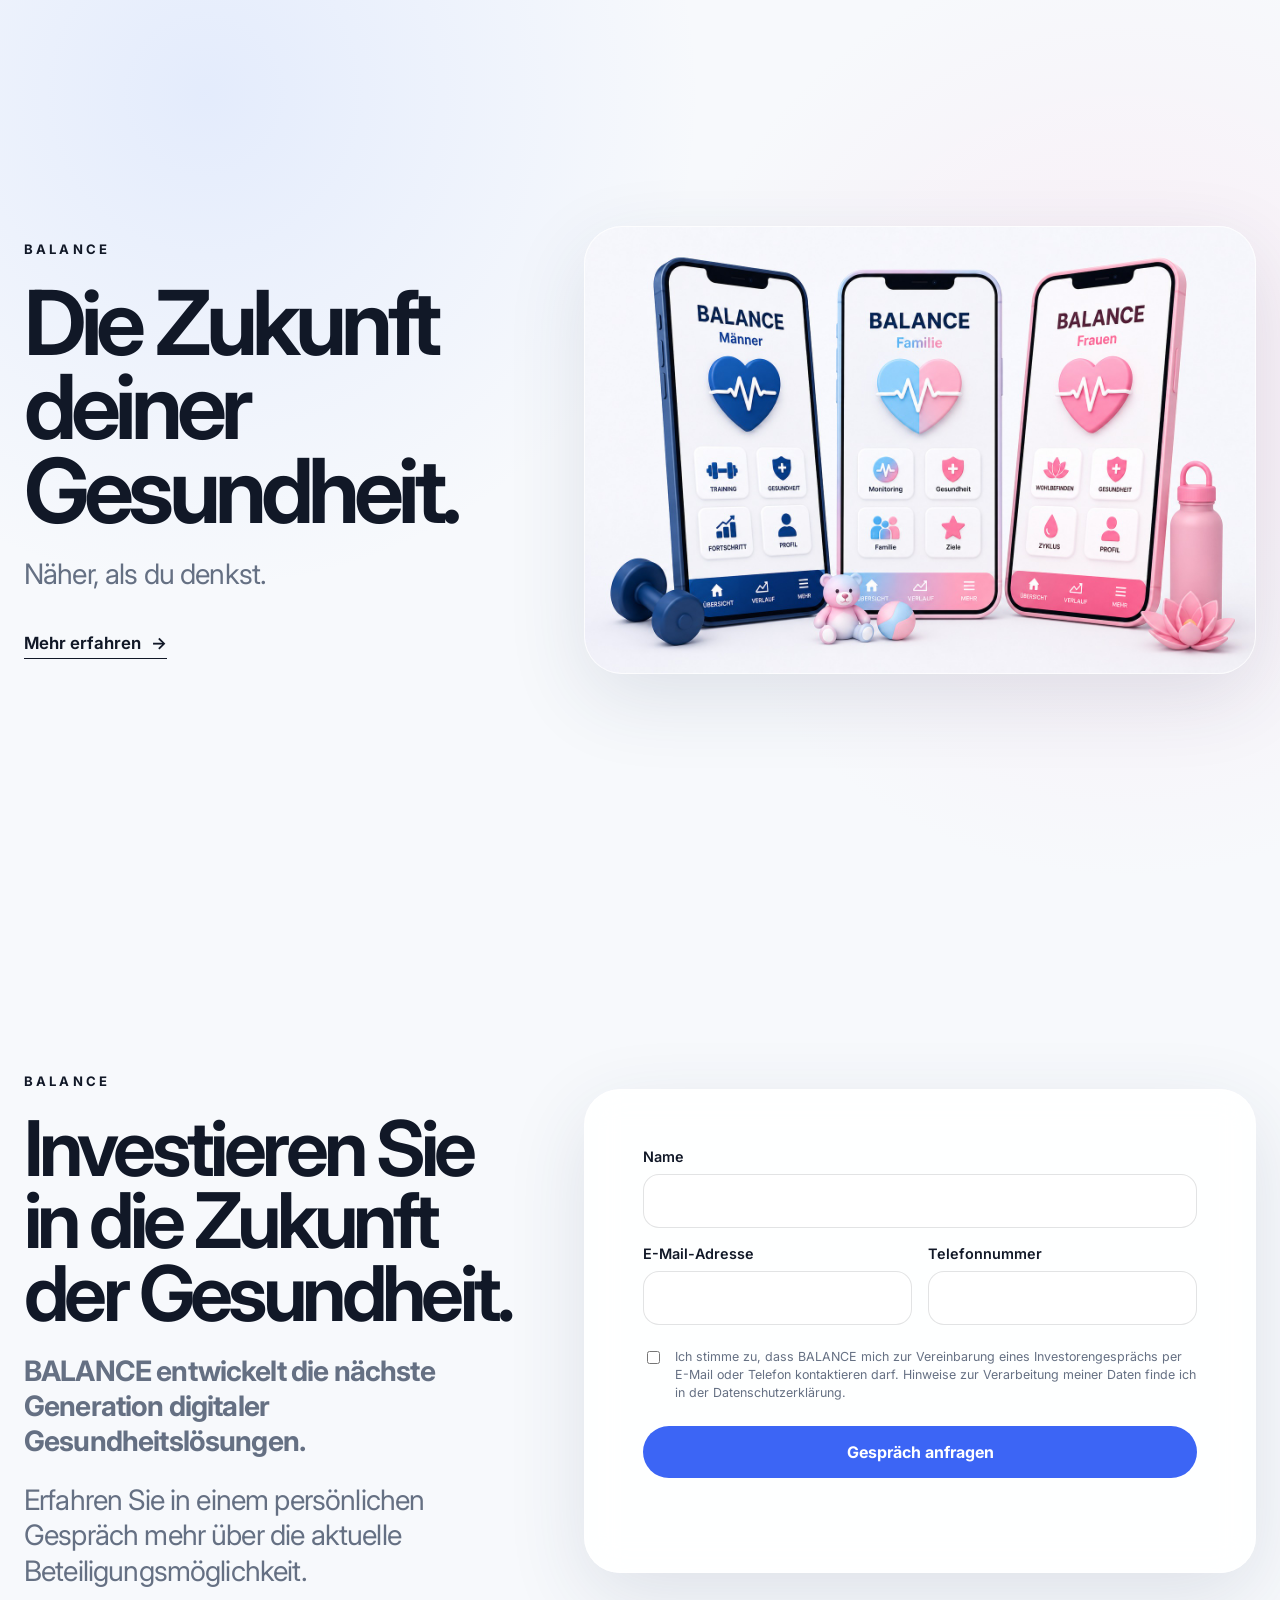
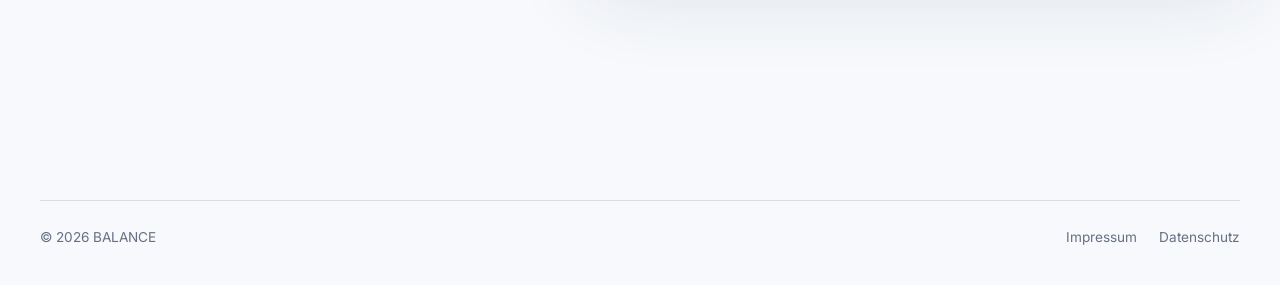
==== commit 7642b1c7: "Update index.html" ====
--- a/index.html
+++ b/index.html
@@ -61,17 +61,23 @@
    <section class="contact" id="kontakt" aria-labelledby="contact-title">
   <div class="contact-layout">
 
-    <div class="contact-copy">
-      <p class="eyebrow">BALANCE</p>
+  <div class="contact-copy">
 
-      <h2 id="contact-title">
-        Wir suchen ausgewählte Investoren.
-      </h2>
+  <p class="eyebrow">BALANCE</p>
 
-      <p class="contact-subline">
-        Erfahren Sie in einem persönlichen Gespräch mehr über BALANCE und unsere Wachstumsstrategie.
-      </p>
-    </div>
+  <h2 id="contact-title">
+    Investieren Sie in die Zukunft der Gesundheit.
+  </h2>
+
+  <p class="contact-subline">
+    <strong>BALANCE entwickelt die nächste Generation digitaler Gesundheitslösungen.</strong>
+  </p>
+
+  <p class="contact-subline">
+    Erfahren Sie in einem persönlichen Gespräch mehr über die aktuelle Beteiligungsmöglichkeit.
+  </p>
+
+</div>
 
     <div class="contact-card">
       <form id="lead-form" novalidate>
--- a/style.css
+++ b/style.css
@@ -9,14 +9,8 @@
   --shadow: 0 24px 80px rgba(42, 55, 94, 0.12);
 }
 
-* {
-  box-sizing: border-box;
-}
-
-html {
-  scroll-behavior: smooth;
-}
-
+* { box-sizing: border-box; }
+html { scroll-behavior: smooth; }
 body {
   margin: 0;
   font-family: Inter, system-ui, -apple-system, BlinkMacSystemFont, "Segoe UI", sans-serif;
@@ -26,17 +20,8 @@
     radial-gradient(circle at 88% 22%, rgba(255, 186, 216, 0.20), transparent 29rem),
     var(--bg);
 }
-
-button,
-input {
-  font: inherit;
-}
-
-a {
-  color: inherit;
-}
-
-/* ===== Hero ===== */
+button, input { font: inherit; }
+a { color: inherit; }
 
 .hero {
   min-height: 100svh;
@@ -48,19 +33,13 @@
   margin: 0 auto;
   padding: 48px 0;
 }
-
-.hero-copy {
-  max-width: 650px;
-}
-
-.brand,
-.eyebrow {
+.hero-copy { max-width: 650px; }
+.brand, .eyebrow {
   margin: 0 0 1.5rem;
   font-size: 0.82rem;
   font-weight: 700;
   letter-spacing: 0.24em;
 }
-
 h1 {
   margin: 0;
   max-width: 760px;
@@ -69,95 +48,72 @@
   letter-spacing: -0.065em;
   font-weight: 650;
 }
-
 .subline {
   margin: 1.5rem 0 2.6rem;
   font-size: clamp(1.35rem, 2.2vw, 2.2rem);
   color: var(--muted);
   letter-spacing: -0.03em;
 }
-
 .primary-link {
   display: inline-flex;
   align-items: center;
   gap: 0.6rem;
-  text-decoration: none;
-  font-weight: 650;
-  font-size: 1.05rem;
   padding-bottom: 0.35rem;
   border-bottom: 1px solid currentColor;
-}
-
-.primary-link span {
-  transition: transform 180ms ease;
-}
-
-.primary-link:hover span {
-  transform: translateX(5px);
-}
-
+  font-size: 1.05rem;
+  font-weight: 650;
+  text-decoration: none;
+}
+.primary-link span { transition: transform 180ms ease; }
+.primary-link:hover span { transform: translateX(5px); }
 .hero-visual {
   position: relative;
   overflow: hidden;
   border-radius: 38px;
+  background: #fff;
   box-shadow: var(--shadow);
-  background: #fff;
   animation: enter 750ms ease both;
 }
-
 .hero-visual::after {
   content: "";
   position: absolute;
   inset: 0;
+  border-radius: inherit;
   box-shadow: inset 0 0 0 1px rgba(255, 255, 255, 0.8);
-  border-radius: inherit;
   pointer-events: none;
 }
-
-.hero-visual img {
-  display: block;
-  width: 100%;
-  height: auto;
-}
-
-/* ===== Kontaktbereich ===== */
+.hero-visual img { display: block; width: 100%; height: auto; }
 
 .contact {
   min-height: 100svh;
-  display: grid;
-  place-items: center;
-  padding: 72px 24px 110px;
-}
-
+  display: flex;
+  align-items: center;
+  padding: 72px 0 110px;
+}
 .contact-layout {
-  width: min(1400px, 100%);
+  width: min(1400px, calc(100% - 48px));
+  margin: 0 auto;
   display: grid;
   grid-template-columns: minmax(0, 0.85fr) minmax(420px, 1.15fr);
   align-items: center;
   gap: clamp(2rem, 5vw, 6rem);
 }
-
-.contact-copy {
-  max-width: 650px;
-}
-
+.contact-copy { max-width: 650px; }
 .contact-copy h2 {
   margin: 0;
   font-size: clamp(3.2rem, 6vw, 6.8rem);
-  line-height: 0.96;
+  line-height: 0.94;
   letter-spacing: -0.06em;
   font-weight: 650;
 }
-
 .contact-subline {
-  margin: 1.6rem 0 0;
+  margin: 1.5rem 0 0;
   max-width: 620px;
-  font-size: clamp(1.25rem, 2vw, 1.85rem);
-  line-height: 1.35;
-  color: var(--muted);
-  letter-spacing: -0.025em;
-}
-
+  font-size: clamp(1.35rem, 2.2vw, 2.2rem);
+  line-height: 1.25;
+  color: var(--muted);
+  letter-spacing: -0.03em;
+}
 .contact-card {
   width: 100%;
   padding: clamp(28px, 5vw, 58px);
@@ -168,49 +124,28 @@
   box-shadow: var(--shadow);
 }
 
-/* Alte Rechteseiten behalten ihre große Karte */
-.legal-content.contact-card {
-  width: min(760px, 100%);
-}
-
-/* ===== Formular ===== */
-
-form {
-  display: grid;
-  gap: 1.1rem;
-}
-
-.two-columns {
-  display: grid;
-  grid-template-columns: 1fr 1fr;
-  gap: 1rem;
-}
-
+form { display: grid; gap: 1.1rem; }
+.two-columns { display: grid; grid-template-columns: 1fr 1fr; gap: 1rem; }
 label > span:first-child {
   display: block;
   margin-bottom: 0.55rem;
   font-size: 0.9rem;
   font-weight: 600;
 }
-
-input[type="text"],
-input[type="email"],
-input[type="tel"] {
+input[type="text"], input[type="email"], input[type="tel"] {
   width: 100%;
+  padding: 1rem 1.05rem;
   border: 1px solid var(--line);
   border-radius: 16px;
-  padding: 1rem 1.05rem;
   color: var(--text);
   background: rgba(255, 255, 255, 0.82);
   outline: none;
   transition: border-color 160ms ease, box-shadow 160ms ease;
 }
-
 input:focus {
   border-color: rgba(60, 101, 245, 0.7);
   box-shadow: 0 0 0 4px rgba(60, 101, 245, 0.10);
 }
-
 .consent {
   display: grid;
   grid-template-columns: 20px 1fr;
@@ -221,50 +156,28 @@
   font-size: 0.78rem;
   line-height: 1.45;
 }
-
-.consent input {
-  margin-top: 0.15rem;
-}
-
+.consent input { margin-top: 0.15rem; }
 button {
   border: 0;
   border-radius: 999px;
   padding: 1rem 1.4rem;
-  color: white;
+  color: #fff;
   background: var(--accent);
   font-weight: 700;
   cursor: pointer;
   transition: transform 160ms ease, background 160ms ease, opacity 160ms ease;
 }
-
-button:hover {
-  background: var(--accent-dark);
-  transform: translateY(-1px);
-}
-
-button:disabled {
-  opacity: 0.6;
-  cursor: wait;
-  transform: none;
-}
-
+button:hover { background: var(--accent-dark); transform: translateY(-1px); }
+button:disabled { opacity: 0.6; cursor: wait; transform: none; }
 .form-message {
   min-height: 1.3em;
   margin: 0;
+  color: var(--muted);
   font-size: 0.9rem;
-  color: var(--muted);
   text-align: center;
 }
-
-.form-message.success {
-  color: #087f5b;
-}
-
-.form-message.error {
-  color: #b42318;
-}
-
-/* ===== Footer ===== */
+.form-message.success { color: #087f5b; }
+.form-message.error { color: #b42318; }
 
 footer {
   width: min(1200px, calc(100% - 48px));
@@ -277,80 +190,48 @@
   color: var(--muted);
   font-size: 0.85rem;
 }
-
-footer nav {
-  display: flex;
-  gap: 1.4rem;
-}
-
-footer a {
-  text-decoration: none;
-}
-
-footer a:hover {
-  color: var(--text);
-}
-
-/* ===== Rechtliche Seiten ===== */
+footer nav { display: flex; gap: 1.4rem; }
+footer a { text-decoration: none; }
+footer a:hover { color: var(--text); }
 
 .legal-content {
+  width: min(760px, calc(100% - 32px));
+  margin: 0 auto;
   text-align: center;
 }
-
 .legal-content h2 {
   margin: 0 0 2.4rem;
   font-size: clamp(2.2rem, 5vw, 4.3rem);
   line-height: 1;
   letter-spacing: -0.055em;
 }
-
 .legal-content h3 {
   margin: 2.5rem 0 0.8rem;
   font-size: 1.15rem;
   font-weight: 700;
 }
-
 .legal-content p {
   margin: 0 0 1rem;
   line-height: 1.8;
   color: var(--muted);
 }
-
-.legal-content strong {
-  color: var(--text);
-}
-
+.legal-content strong { color: var(--text); }
 .legal-content a {
   color: var(--accent);
   text-decoration: none;
   overflow-wrap: anywhere;
 }
-
-.legal-content a:hover {
-  text-decoration: underline;
-}
-
+.legal-content a:hover { text-decoration: underline; }
 .back-link {
   display: inline-block;
   margin-top: 3rem;
   font-weight: 600;
 }
 
-/* ===== Animation ===== */
-
 @keyframes enter {
-  from {
-    opacity: 0;
-    transform: translateY(18px) scale(0.985);
-  }
-
-  to {
-    opacity: 1;
-    transform: none;
-  }
-}
-
-/* ===== Tablet ===== */
+  from { opacity: 0; transform: translateY(18px) scale(0.985); }
+  to { opacity: 1; transform: none; }
+}
 
 @media (max-width: 920px) {
   .hero {
@@ -358,64 +239,60 @@
     width: min(760px, calc(100% - 32px));
     padding-top: 34px;
   }
-
-  .hero-copy {
-    padding-top: 3rem;
-  }
-
-  h1 {
-    font-size: clamp(3.4rem, 14vw, 6rem);
-  }
-
-  .hero-visual {
-    border-radius: 28px;
-  }
-
+  .hero-copy { padding-top: 3rem; }
+  h1 { font-size: clamp(3.4rem, 14vw, 6rem); }
+  .hero-visual { border-radius: 28px; }
   .contact-layout {
     grid-template-columns: 1fr;
-    width: min(760px, 100%);
+    width: min(760px, calc(100% - 32px));
+  }
+  .contact-copy { padding-bottom: 1rem; }
+  .contact-copy h2 { font-size: clamp(3rem, 12vw, 5.5rem); }
+}
+
+@media (max-width: 620px) {
+  .hero { min-height: auto; padding-bottom: 80px; }
+  .hero-copy { padding-top: 2rem; }
+  .two-columns { grid-template-columns: 1fr; }
+  .contact { min-height: auto; padding: 64px 0 90px; }
+  .contact-card { border-radius: 26px; }
+  .contact-copy h2 { font-size: clamp(2.7rem, 13vw, 4.6rem); }
+  footer { width: calc(100% - 32px); flex-direction: column; }
+}
+
+/* Kontaktbereich zwingend zweispaltig auf Desktop */
+
+@media (min-width: 921px) {
+  .contact {
+    min-height: 100vh !important;
+    display: flex !important;
+    align-items: center !important;
+    padding: 72px 24px 110px !important;
+  }
+
+  .contact-layout {
+    width: min(1400px, 100%) !important;
+    margin: 0 auto !important;
+    display: grid !important;
+    grid-template-columns: minmax(0, 0.85fr) minmax(420px, 1.15fr) !important;
+    align-items: center !important;
+    gap: clamp(2rem, 5vw, 6rem) !important;
   }
 
   .contact-copy {
-    padding-bottom: 1rem;
+    max-width: 650px !important;
   }
 
   .contact-copy h2 {
-    font-size: clamp(3rem, 12vw, 5.5rem);
-  }
-}
-
-/* ===== Smartphone ===== */
-
-@media (max-width: 620px) {
-  .hero {
-    min-height: auto;
-    padding-bottom: 80px;
-  }
-
-  .hero-copy {
-    padding-top: 2rem;
-  }
-
-  .two-columns {
-    grid-template-columns: 1fr;
-  }
-
-  .contact {
-    min-height: auto;
-    padding-inline: 16px;
+    margin: 0 !important;
+    font-size: clamp(3.2rem, 6vw, 6.8rem) !important;
+    line-height: 0.94 !important;
+    letter-spacing: -0.06em !important;
+    font-weight: 650 !important;
   }
 
   .contact-card {
-    border-radius: 26px;
-  }
-
-  .contact-copy h2 {
-    font-size: clamp(2.7rem, 13vw, 4.6rem);
-  }
-
-  footer {
-    width: calc(100% - 32px);
-    flex-direction: column;
-  }
-}
+    width: 100% !important;
+    max-width: none !important;
+  }
+}
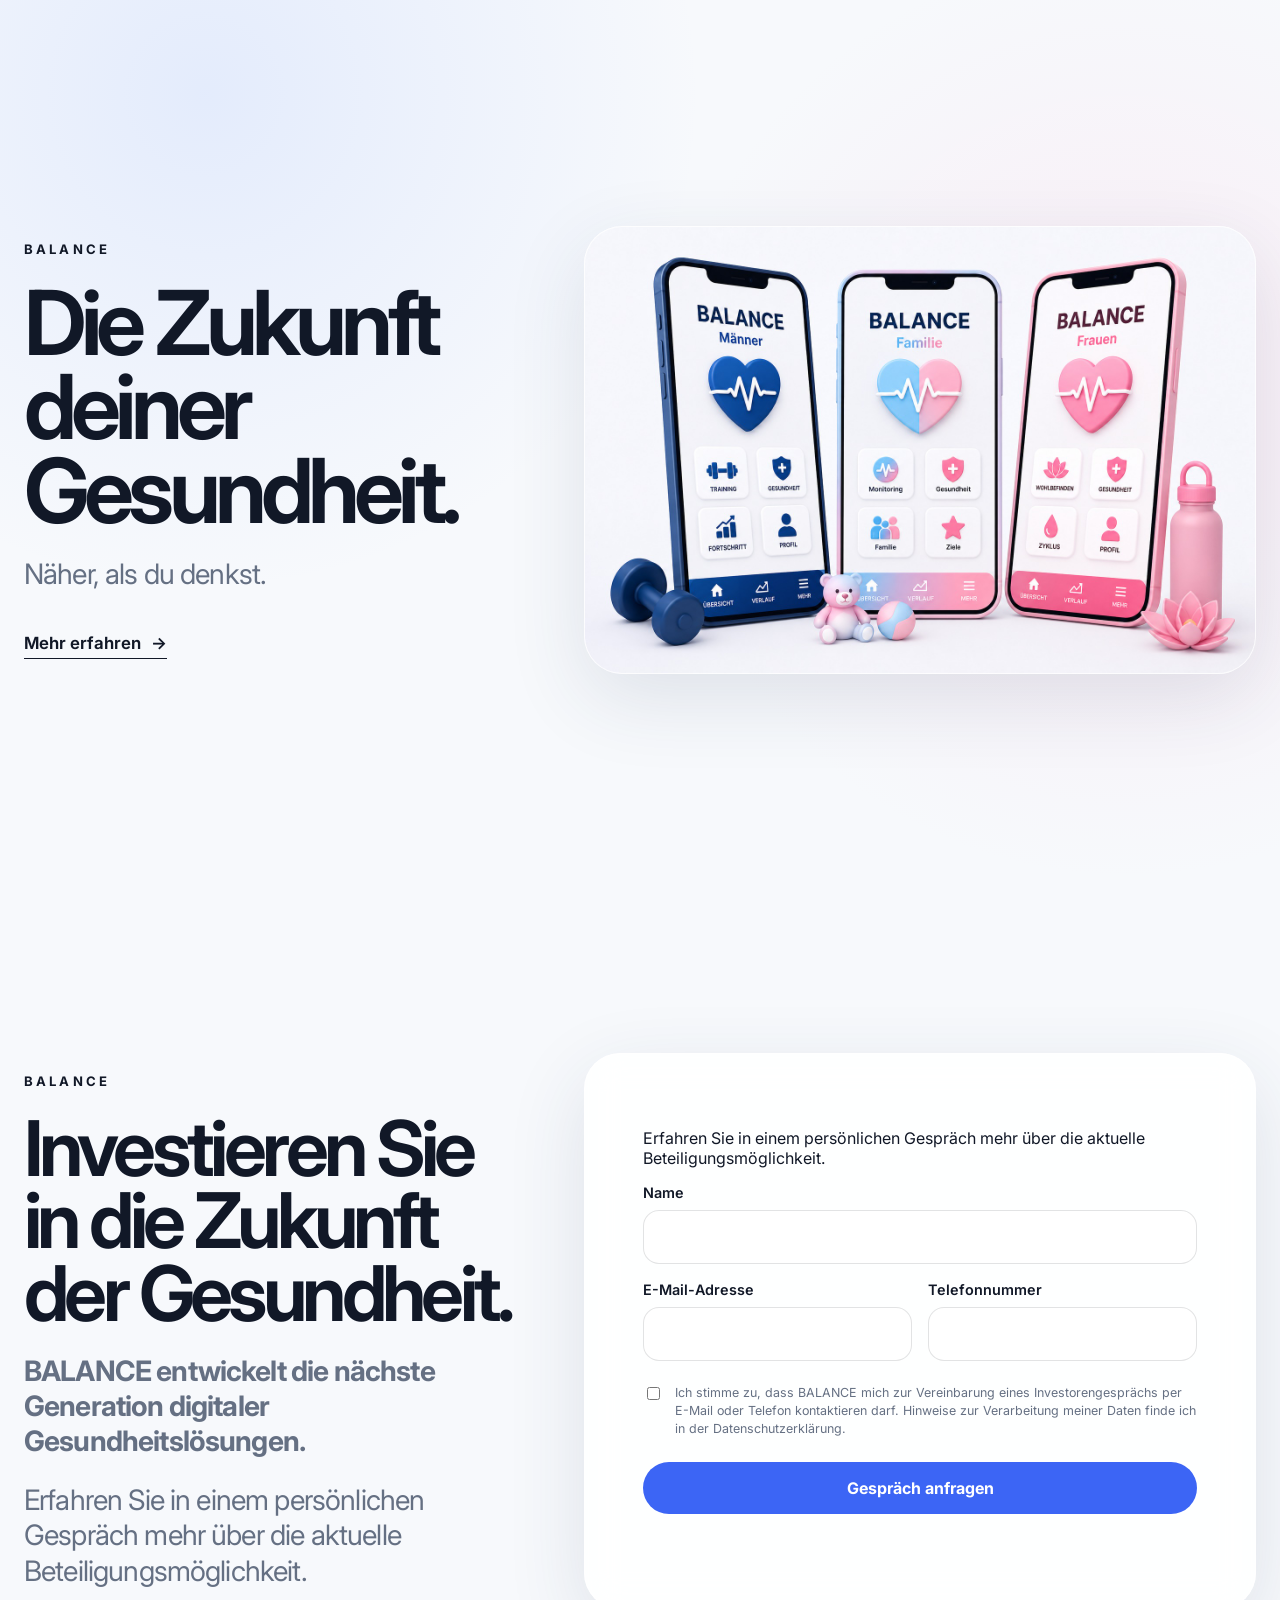
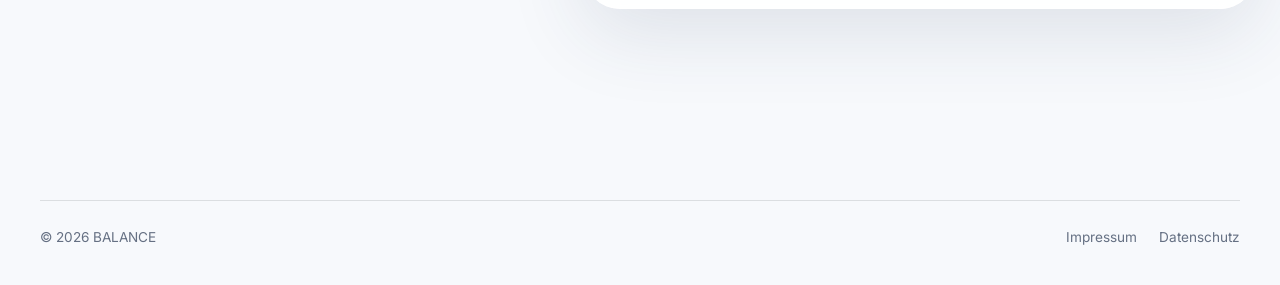
==== commit 5c4f3de6: "Update index.html" ====
--- a/index.html
+++ b/index.html
@@ -79,21 +79,28 @@
 
 </div>
 
-    <div class="contact-card">
-      <form id="lead-form" novalidate>
+   <div class="contact-card">
 
-        <div class="field-row">
-          <label>
-            <span>Name</span>
-            <input
-              type="text"
-              name="name"
-              autocomplete="name"
-              required
-              maxlength="100"
-            />
-          </label>
-        </div>
+  <div class="form-intro">
+    <p>
+      Erfahren Sie in einem persönlichen Gespräch mehr über die aktuelle Beteiligungsmöglichkeit.
+    </p>
+  </div>
+
+  <form id="lead-form" novalidate>
+
+    <div class="field-row">
+      <label>
+        <span>Name</span>
+        <input
+          type="text"
+          name="name"
+          autocomplete="name"
+          required
+          maxlength="100"
+        />
+      </label>
+    </div>
 
         <div class="field-row two-columns">
           <label>
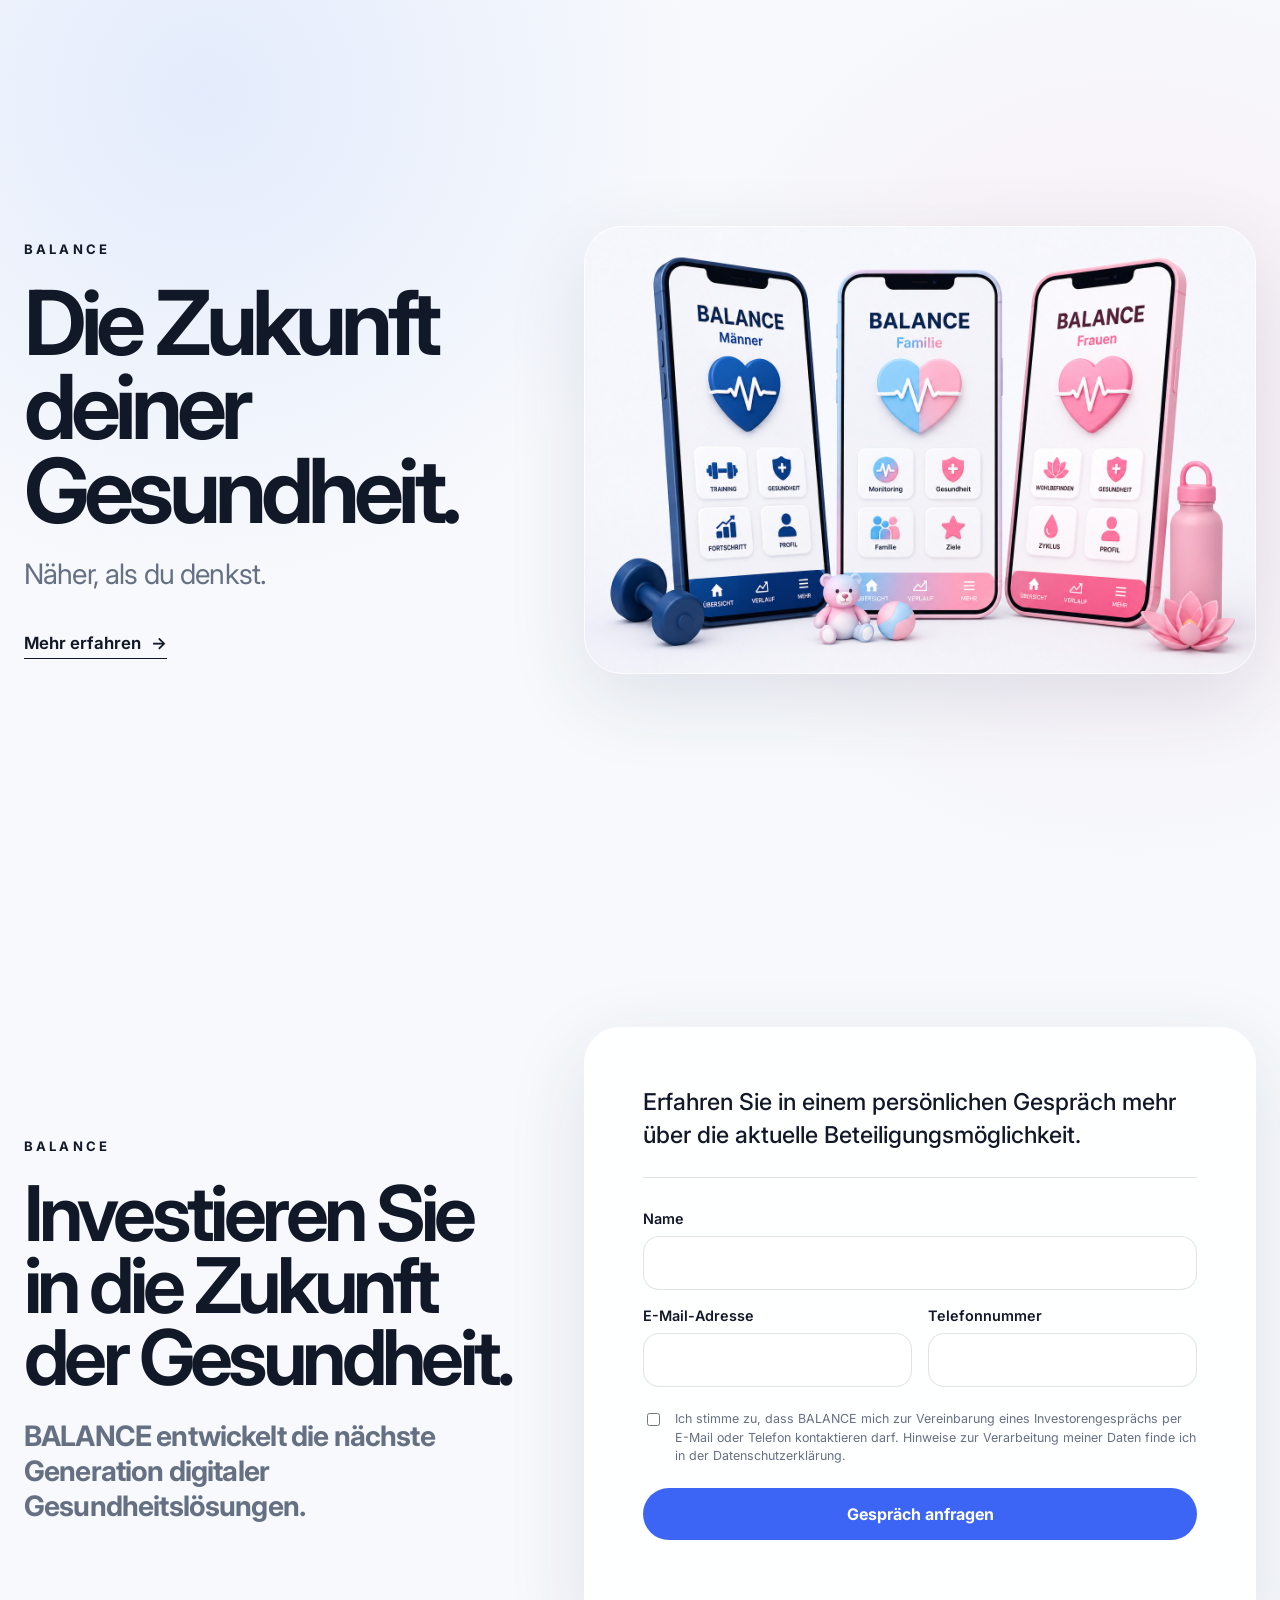
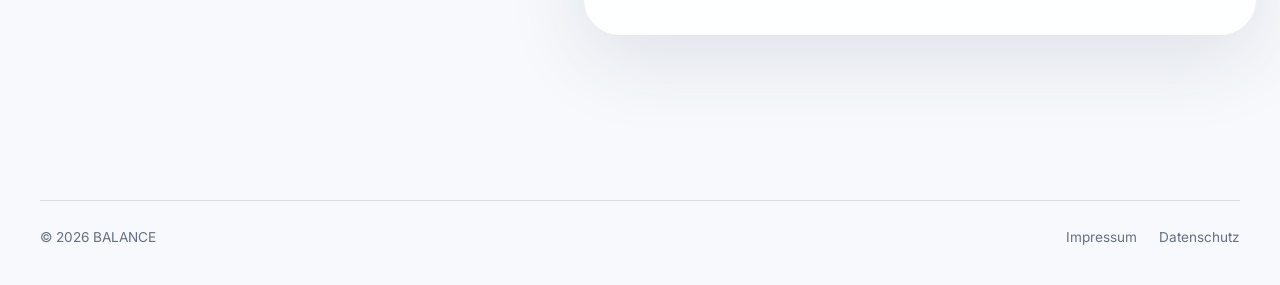
==== commit 9b0873fb: "Update index.html" ====
--- a/index.html
+++ b/index.html
@@ -73,10 +73,7 @@
     <strong>BALANCE entwickelt die nächste Generation digitaler Gesundheitslösungen.</strong>
   </p>
 
-  <p class="contact-subline">
-    Erfahren Sie in einem persönlichen Gespräch mehr über die aktuelle Beteiligungsmöglichkeit.
-  </p>
-
+  
 </div>
 
    <div class="contact-card">
--- a/style.css
+++ b/style.css
@@ -8,7 +8,19 @@
   --accent-dark: #274ad7;
   --shadow: 0 24px 80px rgba(42, 55, 94, 0.12);
 }
-
+.form-intro {
+  margin-bottom: 2rem;
+  padding-bottom: 1.5rem;
+  border-bottom: 1px solid var(--line);
+}
+
+.form-intro p {
+  margin: 0;
+  font-size: 1.45rem;
+  line-height: 1.45;
+  color: var(--text);
+  font-weight: 500;
+}
 * { box-sizing: border-box; }
 html { scroll-behavior: smooth; }
 body {
